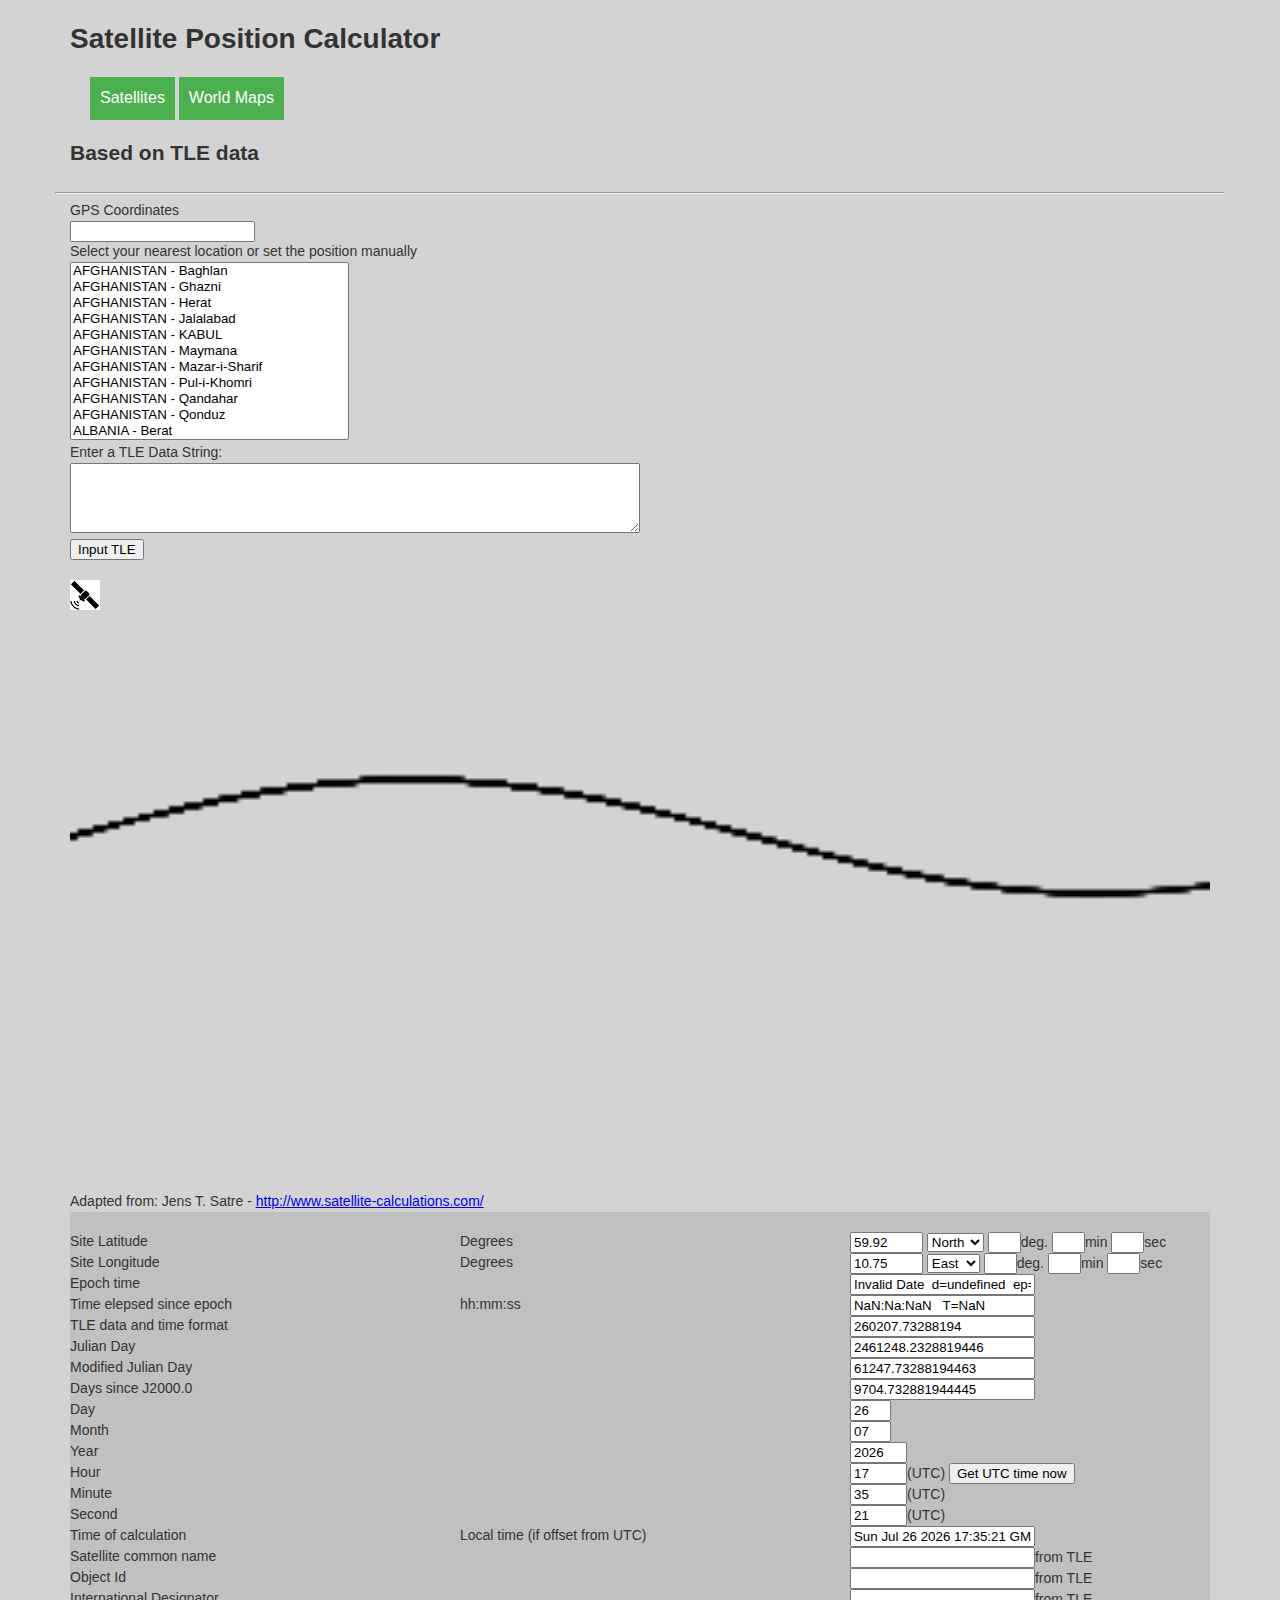
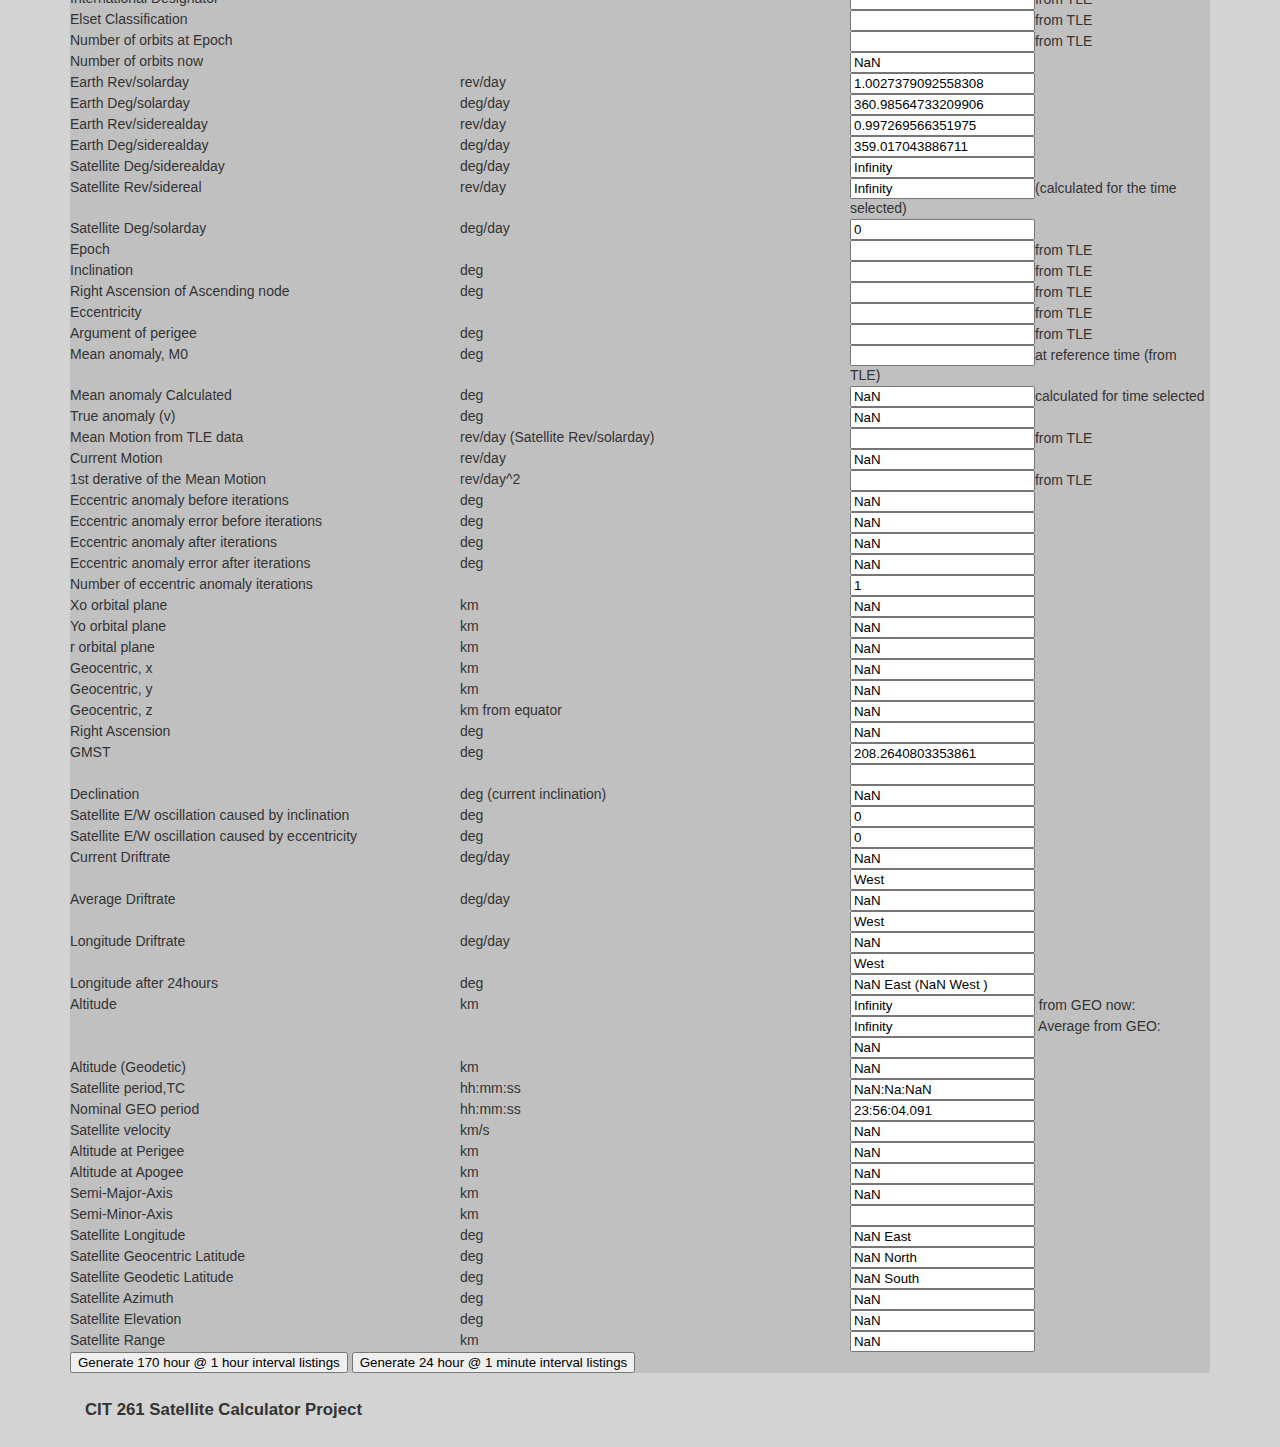
==== index.html @ 21b8ece3 "messing with Canvas" ====
<!DOCTYPE html>
<html lang="en">

<head>
    <title>Satellite Position Calculator</title>

    <meta charset="utf-8" />
    <meta name="viewport" content="width=device-width, initial-scale=1" />
    <meta http-equiv="X-UA-Compatible" content="IE=edge" />
    <meta http-equiv="Content-Type" content="text/html; charset=UTF-8" />
    <meta http-equiv="Content-Language" content="en-us" />
    <meta name="Robots" content="Follow, Index" />
    <meta name="Distribution" content="Worldwide" />
    <meta name="Rating" content="General" />

    <meta name="DESCRIPTION" content="Awesome Animated Calculator - Orbital path calculator." />
    <meta name="KEYWORDS" content="CIT 261, BYU-Idaho, Satellite Calculator" />
    <meta name="School" content="BYU-Idaho" />

    <link rel="stylesheet" href="styles.css" />

    <script src="Scripts/globalObjects.js"></script>
    <script src="Scripts/readTleData.js"></script>
    <script src="Scripts/loadTleData.js"></script>
    <script src="Scripts/pageData.js"></script>
    <script src="Scripts/swapImage.js"></script>
    <script src="Scripts/tleCalculator.js"></script>
    <script src="Scripts/latLongLoc.js"></script>
</head>

<body onload="initPageData(); line();">
    <header class="container">
        <h1>Satellite Position Calculator</h1>
        <nav>
            <div class="dropdown">
                <div ontouch="showSatLinks()" onmouseover="showSatLinks()" class="dropbtn">Satellites</div>
                <div id="satSelector" class="dropdown-content">
                </div>
            </div>
            <div class="dropdown">
                <div ontouch="showMapLinks()" onmouseover="showMapLinks()" class="dropbtn">World Maps</div>
                <div id="mapSelector" class="dropdown-content">
                    <a href="javascript:swapImage('Images/WorldMap01.png', 'imageToSwap')">World Map</a>
                    <a href="javascript:swapImage('Images/WorldMap04.jpg', 'imageToSwap')">World Cities</a>
                    <a href="javascript:swapImage('Images/WorldMap05.jpg', 'imageToSwap')">World Map 2</a>
                    <a href="javascript:swapImage('Images/WorldMap06.jpg', 'imageToSwap')">World Map 3</a>
                    <a href="javascript:swapImage('Images/WorldMap03.jpg', 'imageToSwap')">Time Zones</a>
                    <a href="javascript:swapImage('Images/WorldMap02.jpg', 'imageToSwap')">Elements</a>
                    <a href="javascript:swapImage('Images/MiddleEarth01.jpg', 'imageToSwap')">Middle Earth 1</a>
                    <a href="javascript:swapImage('Images/MiddleEarth02.jpg', 'imageToSwap')">Middle Earth 2</a>
                </div>
            </div>
        </nav>
    </header>
    <section>
        <div class="container body-content">
            <div class="row">
                <div class="col-md-12">
                    <h2>Based on TLE data</h2>
                </div>
                <div class="row">
                    <div class="col-md-12">
                        <hr />
                    </div>
                </div>
                <script>
                    function doButtonActions() {

                        readTleData(document.getElementById('TleDataId').value);
                        getTLEfromTextAerea();
                        onchange_satellite_rev_siderealday();

                        ReadPosition();
                        CalculateCoordinate();
                        SetCookie();
                        ManualTimeUpdate();
                        line();

                        var locData = document.getElementById('locationLatLong').value;
                        localStorage.setItem('latlong', locData);
                    }

                    function UpdateInputField() {
                        document.getElementById('locationLatLong').value = document.getElementById('selectPosition').value;
                    }
                </script>
                <div class="col-md-12">
                    <label>GPS Coordinates</label></br>
                    <input id="locationLatLong" type="text" value="" />
                </div>
                <div class="col-md-12">
                    <label title="Select your nearest location or set the position manually">Select your nearest location or set the position manually</label></br>
                    <select id="selectPosition" name="selectPosition" size="11" onchange="UpdateInputField();">
                        <script language="javascript">
                            document.write(sites);
                        </script>
                    </select>
                </div>
                <div class="col-md-12">
                    <label>Enter a TLE Data String: </label><br/>
                    <textarea cols="4" class="textarea" id="TleDataId" type="text" value="" style="width: 200px;"></textarea><br />
                    <button onclick="doButtonActions();">Input TLE</button>
                    <br/><br />
                </div>
                <div id="map" class="col-md-12">
<!--                    <img id="imageToSwap" src="Images/WorldMap01.png">-->
                    <img id="redbox" src="Images/satallite.png">
                    <canvas id="imageToSwap"></canvas>
                </div>
                <div class="col-md-12">
                    Adapted from: Jens T. Satre - <a href="http://www.satellite-calculations.com/" target="_blank">http://www.satellite-calculations.com/</a>
                    </br>
                </div>
                <div class="col-md-12">
                    <form method="post" name="Tracker" style="min-width: 680px; background-color: #C0C0C0;">
                        <div class="row">
                            <div class="col-md-4">
                                &nbsp;
                            </div>
                            <div class="col-md-4">
                                &nbsp;
                            </div>
                            <div class="col-md-4">
                                &nbsp;
                            </div>
                        </div>
                        <!-- Jens T. Satre - http://www.satellite-calculations.com/ -->
                        <div class="row">
                            <div class="col-md-4">
                                Site Latitude
                            </div>
                            <div class="col-md-4">
                                Degrees
                            </div>
                            <div class="col-md-4">
                                <input type="text" size="6" name="LatitudeDegrees" value="59.92" onchange="SetCookie();CalculateCoordinate();ManualTimeUpdate()">
                                <select name="LatitudeDirection" size="1" onchange="SetCookie();CalculateCoordinate();ManualTimeUpdate()">
                                    <option selected value="North">North</option>
                                    <option value="South">South</option>
                                </select>
                                <input type="text" size="1" name="LatDegrees" onchange="CalculateLat();SetCookie();CalculateCoordinate();ManualTimeUpdate()">deg.
                                <input type="text" size="1" name="LatMinutes" onchange="CalculateLat();SetCookie();CalculateCoordinate();ManualTimeUpdate()">min
                                <input type="text" size="1" name="LatSeconds" onchange="CalculateLat();SetCookie();CalculateCoordinate();ManualTimeUpdate()">sec
                            </div>
                        </div>
                        <div class="row">
                            <div class="col-md-4">
                                Site Longitude
                            </div>
                            <div class="col-md-4">
                                Degrees
                            </div>
                            <div class="col-md-4">
                                <input type="text" size="6" name="LongitudeDegrees" value="10.75" onchange="SetCookie();CalculateCoordinate();ManualTimeUpdate()">
                                <select name="LongitudeDirection" size="1" onchange="SetCookie();CalculateCoordinate();ManualTimeUpdate()">
                                            <option selected value="East">East</option>
                                            <option value="West">West</option>
                                        </select>
                                <input type="text" size="1" name="LonDegrees" onchange="CalculateLon();SetCookie();CalculateCoordinate();ManualTimeUpdate()">deg.
                                <input type="text" size="1" name="LonMinutes" onchange="CalculateLon();SetCookie();CalculateCoordinate();ManualTimeUpdate()">min
                                <input type="text" size="1" name="LonSeconds" onchange="CalculateLon();SetCookie();CalculateCoordinate();ManualTimeUpdate()">sec
                            </div>
                        </div>
                        <div class="row">
                            <div class="col-md-4">
                                Epoch time
                            </div>
                            <div class="col-md-4">
                            </div>
                            <div class="col-md-4">
                                <input type="text" name="DateEpoch" value="">
                            </div>
                        </div>
                        <div class="row">
                            <div class="col-md-4">
                                Time elepsed since epoch
                            </div>
                            <div class="col-md-4">
                                hh:mm:ss
                            </div>
                            <div class="col-md-4">
                                <input type="text" name="TimeElepsedSinceEpoch" value="">
                            </div>
                        </div>
                        <div class="row">
                            <div class="col-md-4">
                                TLE data and time format
                            </div>
                            <div class="col-md-4">
                            </div>
                            <div class="col-md-4">
                                <input type="text" name="TimeEpochFormat">
                            </div>
                        </div>
                        <div class="row">
                            <div class="col-md-4">
                                Julian Day
                            </div>
                            <div class="col-md-4">
                            </div>
                            <div class="col-md-4">
                                <input type="text" name="JulianDay">
                            </div>
                        </div>
                        <div class="row">
                            <div class="col-md-4">
                                Modified Julian Day
                            </div>
                            <div class="col-md-4">
                            </div>
                            <div class="col-md-4">
                                <input type="text" name="ModifiedJulianDay">
                            </div>
                        </div>
                        <div class="row">
                            <div class="col-md-4">
                                Days since J2000.0
                            </div>
                            <div class="col-md-4">
                            </div>
                            <div class="col-md-4">
                                <input type="text" name="dJ2000">
                            </div>
                        </div>
                        <div class="row">
                            <div class="col-md-4">
                                Day
                            </div>
                            <div class="col-md-4">
                            </div>
                            <div class="col-md-4">
                                <input type="text" size="2" name="DayNow" value="1" onchange="ManualTimeUpdate()">
                            </div>
                        </div>
                        <div class="row">
                            <div class="col-md-4">
                                Month
                            </div>
                            <div class="col-md-4">
                            </div>
                            <div class="col-md-4">
                                <input type="text" size="2" name="MonthNow" value="10" onchange="ManualTimeUpdate()">
                            </div>
                        </div>
                        <div class="row">
                            <div class="col-md-4">
                                Year
                            </div>
                            <div class="col-md-4">
                            </div>
                            <div class="col-md-4">
                                <input type="text" size="4" name="YearNow" onchange="ManualTimeUpdate()">
                            </div>
                        </div>
                        <div class="row">
                            <div class="col-md-4">
                                Hour
                            </div>
                            <div class="col-md-4">
                            </div>
                            <div class="col-md-4">
                                <input type="text" size="4" name="HourNow" value="00" onchange="ManualTimeUpdate()">(UTC)
                                <input onclick="onchange_satellite_rev_siderealday();TimeUpdateNow()" type=button value="Get UTC time now" name=button3>
                            </div>
                        </div>
                        <div class="row">
                            <div class="col-md-4">
                                Minute
                            </div>
                            <div class="col-md-4">
                            </div>
                            <div class="col-md-4">
                                <input type="text" size="4" name="MinuteNow" value="" onchange="ManualTimeUpdate()">(UTC)
                            </div>
                        </div>
                        <div class="row">
                            <div class="col-md-4">
                                Second
                            </div>
                            <div class="col-md-4">
                            </div>
                            <div class="col-md-4">
                                <input type="text" size="4" name="SecondNow" value="" onchange="ManualTimeUpdate()">(UTC)
                            </div>
                        </div>
                        <div class="row">
                            <div class="col-md-4">
                                Time of calculation
                            </div>
                            <div class="col-md-4">
                                Local time (if offset from UTC)
                            </div>
                            <div class="col-md-4">
                                <input type="text" name="TimeOfCalculation" value="">
                            </div>
                        </div>
                        <div class="row">
                            <div class="col-md-4">
                                Satellite common name
                            </div>
                            <div class="col-md-4">
                            </div>
                            <div class="col-md-4">
                                <input type="text" name="CommonName" value="">from TLE
                            </div>
                        </div>
                        <div class="row">
                            <div class="col-md-4">
                                Object Id
                            </div>
                            <div class="col-md-4">
                            </div>
                            <div class="col-md-4">
                                <input type="text" name="ObjectID" value="">from TLE
                            </div>
                        </div>
                        <div class="row">
                            <div class="col-md-4">
                                International Designator
                            </div>
                            <div class="col-md-4">
                            </div>
                            <div class="col-md-4">
                                <input type="text" name="InternationalDesignator" value="">from TLE
                            </div>
                        </div>
                        <div class="row">
                            <div class="col-md-4">
                                Elset Classification
                            </div>
                            <div class="col-md-4">
                            </div>
                            <div class="col-md-4">
                                <input type="text" name="ElsetClassification" value="">from TLE
                            </div>
                        </div>
                        <div class="row">
                            <div class="col-md-4">
                                Number of orbits at Epoch
                            </div>
                            <div class="col-md-4">
                            </div>
                            <div class="col-md-4">
                                <input type="text" name="NumberOfOrbitsAtEpoch" value="">from TLE
                            </div>
                        </div>
                        <div class="row">
                            <div class="col-md-4">
                                Number of orbits now
                            </div>
                            <div class="col-md-4">
                            </div>
                            <div class="col-md-4">
                                <input type="text" name="NumberOfOrbitsNow" value="">
                            </div>
                        </div>
                        <div class="row">
                            <div class="col-md-4">
                                Earth Rev/solarday
                            </div>
                            <div class="col-md-4">
                                rev/day
                            </div>
                            <div class="col-md-4">
                                <input type="text" name="Earth_rev_solar_day" value="">
                            </div>
                        </div>
                        <div class="row">
                            <div class="col-md-4">
                                Earth Deg/solarday
                            </div>
                            <div class="col-md-4">
                                deg/day
                            </div>
                            <div class="col-md-4">
                                <input type="text" name="Earth_deg_solar_day" value="">
                            </div>
                        </div>

                        <div class="row">
                            <div class="col-md-4">
                                Earth Rev/siderealday
                            </div>
                            <div class="col-md-4">
                                rev/day
                            </div>
                            <div class="col-md-4">
                                <input type="text" name="Earth_rev_sidereal_day" value="">
                            </div>
                        </div>
                        <div class="row">
                            <div class="col-md-4">
                                Earth Deg/siderealday
                            </div>
                            <div class="col-md-4">
                                deg/day
                            </div>
                            <div class="col-md-4">
                                <input type="text" name="Earth_deg_sidereal_day" value="">
                            </div>
                        </div>
                        <div class="row">
                            <div class="col-md-4">
                                Satellite Deg/siderealday
                            </div>
                            <div class="col-md-4">
                                deg/day
                            </div>
                            <div class="col-md-4">
                                <input type="text" name="Satellite_deg_sidereal_day" value="">
                            </div>
                        </div>
                        <div class="row">
                            <div class="col-md-4">
                                Satellite Rev/sidereal
                            </div>
                            <div class="col-md-4">
                                rev/day
                            </div>
                            <div class="col-md-4">
                                <input type="text" name="Satellite_rev_solar_day" onchange="onchange_satellite_rev_solarday();calculatedriftrate()" value="">(calculated for the time selected)
                            </div>
                        </div>
                        <div class="row">
                            <div class="col-md-4">
                                Satellite Deg/solarday
                            </div>
                            <div class="col-md-4">
                                deg/day
                            </div>
                            <div class="col-md-4">
                                <input type="text" name="Satellite_deg_solar_day" value="">
                            </div>
                        </div>
                        <div class="row">
                            <div class="col-md-4">
                                Epoch
                            </div>
                            <div class="col-md-4">
                            </div>
                            <div class="col-md-4">
                                <input type="text" name="Epoch">from TLE
                            </div>
                        </div>
                        <div class="row">
                            <div class="col-md-4">
                                Inclination
                            </div>
                            <div class="col-md-4">
                                deg
                            </div>
                            <div class="col-md-4">
                                <input type="text" name="Inclination">from TLE
                            </div>
                        </div>
                        <div class="row">
                            <div class="col-md-4">
                                Right Ascension of Ascending node
                            </div>
                            <div class="col-md-4">
                                deg
                            </div>
                            <div class="col-md-4">
                                <input type="text" name="RA_AN">from TLE
                            </div>
                        </div>
                        <div class="row">
                            <div class="col-md-4">
                                Eccentricity
                            </div>
                            <div class="col-md-4">
                            </div>
                            <div class="col-md-4">
                                <input type="text" name="Eccentricity">from TLE
                            </div>
                        </div>
                        <div class="row">
                            <div class="col-md-4">
                                Argument of perigee
                            </div>
                            <div class="col-md-4">
                                deg
                            </div>
                            <div class="col-md-4">
                                <input type="text" name="Argument_of_perigee">from TLE
                            </div>
                        </div>
                        <div class="row">
                            <div class="col-md-4">
                                Mean anomaly, M0
                            </div>
                            <div class="col-md-4">
                                deg
                            </div>
                            <div class="col-md-4">
                                <input type="text" name="Meananomaly">at reference time (from TLE)
                            </div>
                        </div>
                        <div class="row">
                            <div class="col-md-4">
                                Mean anomaly Calculated
                            </div>
                            <div class="col-md-4">
                                deg
                            </div>
                            <div class="col-md-4">
                                <input type="text" name="MeananomalyCalculated" value="">calculated for time selected
                            </div>
                        </div>
                        <div class="row">
                            <div class="col-md-4">
                                True anomaly (v)
                            </div>
                            <div class="col-md-4">
                                deg
                            </div>
                            <div class="col-md-4">
                                <input type="text" name="Trueanomaly">
                            </div>
                        </div>
                        <div class="row">
                            <div class="col-md-4">
                                Mean Motion from TLE data
                            </div>
                            <div class="col-md-4">
                                rev/day (Satellite Rev/solarday)
                            </div>
                            <div class="col-md-4">
                                <input type="text" name="Satellite_rev_sidereal_day">from TLE
                            </div>
                        </div>
                        <div class="row">
                            <div class="col-md-4">
                                Current Motion
                            </div>
                            <div class="col-md-4">
                                rev/day
                            </div>
                            <div class="col-md-4">
                                <input type="text" name="Current_Motion" onchange="onchange_satellite_rev_solarday();calculatedriftrate()" value="">
                            </div>
                        </div>
                        <div class="row">
                            <div class="col-md-4">
                                1st derative of the Mean Motion
                            </div>
                            <div class="col-md-4">
                                rev/day^2
                            </div>
                            <div class="col-md-4">
                                <input type="text" name="first_derative_mean_motion">from TLE
                            </div>
                        </div>
                        <div class="row">
                            <div class="col-md-4">
                                Eccentric anomaly before iterations
                            </div>
                            <div class="col-md-4">
                                deg
                            </div>
                            <div class="col-md-4">
                                <input type="text" name="EccentricanomalyBeforeIterations" value="">
                            </div>
                        </div>
                        <div class="row">
                            <div class="col-md-4">
                                Eccentric anomaly error before iterations
                            </div>
                            <div class="col-md-4">
                                deg
                            </div>
                            <div class="col-md-4">
                                <input type="text" name="EccentricanomalyErrorBeforeIterations" value="">
                            </div>
                        </div>
                        <div class="row">
                            <div class="col-md-4">
                                Eccentric anomaly after iterations
                            </div>
                            <div class="col-md-4">
                                deg
                            </div>
                            <div class="col-md-4">
                                <input type="text" name="EccentricanomalyAfterIterations" value="">
                            </div>
                        </div>
                        <div class="row">
                            <div class="col-md-4">
                                Eccentric anomaly error after iterations
                            </div>
                            <div class="col-md-4">
                                deg
                            </div>
                            <div class="col-md-4">
                                <input type="text" name="EccentricanomalyErrorAfterIterations" value="">
                            </div>
                        </div>
                        <div class="row">
                            <div class="col-md-4">
                                Number of eccentric anomaly iterations
                            </div>
                            <div class="col-md-4">
                            </div>
                            <div class="col-md-4">
                                <input type="text" name="Iterations" value="">
                            </div>
                        </div>
                        <div class="row">
                            <div class="col-md-4">
                                Xo orbital plane
                            </div>
                            <div class="col-md-4">
                                km
                            </div>
                            <div class="col-md-4">
                                <input type="text" name="X_orbit_plane" value="">
                            </div>
                        </div>
                        <div class="row">
                            <div class="col-md-4">
                                Yo orbital plane
                            </div>
                            <div class="col-md-4">
                                km
                            </div>
                            <div class="col-md-4">
                                <input type="text" name="Y_orbit_plane" value="">
                            </div>
                        </div>
                        <div class="row">
                            <div class="col-md-4">
                                r orbital plane
                            </div>
                            <div class="col-md-4">
                                km
                            </div>
                            <div class="col-md-4">
                                <input type="text" name="r_orbit_plane" value="">
                            </div>
                        </div>
                        <div class="row">
                            <div class="col-md-4">
                                Geocentric, x
                            </div>
                            <div class="col-md-4">
                                km
                            </div>
                            <div class="col-md-4">
                                <input type="text" name="x_geocentric" value="">
                            </div>
                        </div>
                        <div class="row">
                            <div class="col-md-4">
                                Geocentric, y
                            </div>
                            <div class="col-md-4">
                                km
                            </div>
                            <div class="col-md-4">
                                <input type="text" name="y_geocentric" value="">
                            </div>
                        </div>
                        <div class="row">
                            <div class="col-md-4">
                                Geocentric, z
                            </div>
                            <div class="col-md-4">
                                km from equator
                            </div>
                            <div class="col-md-4">
                                <input type="text" name="z_geocentric" value="">
                            </div>
                        </div>
                        <div class="row">
                            <div class="col-md-4">
                                Right Ascension
                            </div>
                            <div class="col-md-4">
                                deg
                            </div>
                            <div class="col-md-4">
                                <input type="text" name="RA" value="">
                            </div>
                        </div>
                        <div class="row">
                            <div class="col-md-4">
                                GMST
                            </div>
                            <div class="col-md-4">
                                deg
                            </div>
                            <div class="col-md-4">
                                <input type="text" name="GMST" value=""><input type="text" name="GMST2" value="">
                            </div>
                        </div>
                        <div class="row">
                            <div class="col-md-4">
                                Declination
                            </div>
                            <div class="col-md-4">
                                deg (current inclination)
                            </div>
                            <div class="col-md-4">
                                <input type="text" name="declination" value="">
                            </div>
                        </div>
                        <div class="row">
                            <div class="col-md-4">
                                Satellite E/W oscillation caused by inclination
                            </div>
                            <div class="col-md-4">
                                deg
                            </div>
                            <div class="col-md-4">
                                <input type="text" name="EW_oscillation_caused_by_inclination" value="">
                            </div>
                        </div>
                        <div class="row">
                            <div class="col-md-4">
                                Satellite E/W oscillation caused by eccentricity
                            </div>
                            <div class="col-md-4">
                                deg
                            </div>
                            <div class="col-md-4">
                                <input type="text" name="EW_oscillation_caused_by_eccentricity" value="">
                            </div>
                        </div>
                        <div class="row">
                            <div class="col-md-4">
                                Current Driftrate
                            </div>
                            <div class="col-md-4">
                                deg/day
                            </div>
                            <div class="col-md-4">
                                <input type="text" name="Driftrate" value="">
                                <input type="text" name="Direction" value="">
                            </div>
                        </div>
                        <div class="row">
                            <div class="col-md-4">
                                Average Driftrate
                            </div>
                            <div class="col-md-4">
                                deg/day
                            </div>
                            <div class="col-md-4">
                                <input type="text" name="AverageDriftrate" value="">
                                <input type="text" name="AverageDriftrateDirection" value="">
                            </div>
                        </div>
                        <div class="row">
                            <div class="col-md-4">
                                Longitude Driftrate
                            </div>
                            <div class="col-md-4">
                                deg/day
                            </div>
                            <div class="col-md-4">
                                <input type="text" name="LongitudeDriftrate" value="">
                                <input type="text" name="LongitudeDriftrateDirection" value="">
                            </div>
                        </div>
                        <div class="row">
                            <div class="col-md-4">
                                Longitude after 24hours
                            </div>
                            <div class="col-md-4">
                                deg
                            </div>
                            <div class="col-md-4">
                                <input type="text" name="LongitudeAfter24Hours" value="">
                            </div>
                        </div>
                        <div class="row">
                            <div class="col-md-4">
                                Altitude
                            </div>
                            <div class="col-md-4">
                                km
                            </div>
                            <div class="col-md-4">
                                <input type="text" name="Altitude" value=""> from GEO now:
                                <input type="text" name="GeoAltitude" value=""> Average from GEO:
                                <input type="text" name="AvrGeoAltitude" value="">
                            </div>
                        </div>
                        <div class="row">
                            <div class="col-md-4">
                                Altitude (Geodetic)
                            </div>
                            <div class="col-md-4">
                                km
                            </div>
                            <div class="col-md-4">
                                <input type="text" name="GeoDeticAltitude" value="">
                            </div>
                        </div>
                        <div class="row">
                            <div class="col-md-4">
                                Satellite period,TC
                            </div>
                            <div class="col-md-4">
                                hh:mm:ss
                            </div>
                            <div class="col-md-4">
                                <input type="text" name="TC" value="">
                            </div>
                        </div>
                        <div class="row">
                            <div class="col-md-4">
                                Nominal GEO period
                            </div>
                            <div class="col-md-4">
                                hh:mm:ss
                            </div>
                            <div class="col-md-4">
                                <input type="text" name="GeoTC" value="">
                            </div>
                        </div>
                        <div class="row">
                            <div class="col-md-4">
                                Satellite velocity
                            </div>
                            <div class="col-md-4">
                                km/s
                            </div>
                            <div class="col-md-4">
                                <input type="text" name="Velocity" value="">
                            </div>
                        </div>
                        <div class="row">
                            <div class="col-md-4">
                                Altitude at Perigee
                            </div>
                            <div class="col-md-4">
                                km
                            </div>
                            <div class="col-md-4">
                                <input type="text" name="Perigee" value="">
                            </div>
                        </div>
                        <div class="row">
                            <div class="col-md-4">
                                Altitude at Apogee
                            </div>
                            <div class="col-md-4">
                                km
                            </div>
                            <div class="col-md-4">
                                <input type="text" name="Apogee" value="">
                            </div>
                        </div>
                        <div class="row">
                            <div class="col-md-4">
                                Semi-Major-Axis
                            </div>
                            <div class="col-md-4">
                                km
                            </div>
                            <div class="col-md-4">
                                <input type="text" name="Semimajoraxis" value="">
                            </div>
                        </div>
                        <div class="row">
                            <div class="col-md-4">
                                Semi-Minor-Axis
                            </div>
                            <div class="col-md-4">
                                km
                            </div>
                            <div class="col-md-4">
                                <input type="text" name="Semiminoraxis" value="">
                            </div>
                        </div>
                        <div class="row">
                            <div class="col-md-4">
                                Satellite Longitude
                            </div>
                            <div class="col-md-4">
                                deg
                            </div>
                            <div class="col-md-4">
                                <input type="text" name="SatelliteLongitude" value="">
                            </div>
                        </div>
                        <div class="row">
                            <div class="col-md-4">
                                Satellite Geocentric Latitude
                            </div>
                            <div class="col-md-4">
                                deg
                            </div>
                            <div class="col-md-4">
                                <input type="text" name="SatelliteGeocentricLatitude" value="">
                            </div>
                        </div>
                        <div class="row">
                            <div class="col-md-4">
                                Satellite Geodetic Latitude
                            </div>
                            <div class="col-md-4">
                                deg
                            </div>
                            <div class="col-md-4">
                                <input type="text" name="SatelliteGeodeticLatitude" value="">
                            </div>
                        </div>
                        <div class="row">
                            <div class="col-md-4">
                                Satellite Azimuth
                            </div>
                            <div class="col-md-4">
                                deg
                            </div>
                            <div class="col-md-4">
                                <input type="text" name="SatelliteAzimuth" value="">
                            </div>
                        </div>
                        <div class="row">
                            <div class="col-md-4">
                                Satellite Elevation
                            </div>
                            <div class="col-md-4">
                                deg
                            </div>
                            <div class="col-md-4">
                                <input type="text" name="SatelliteElevation" value="">
                            </div>
                        </div>
                        <div class="row">
                            <div class="col-md-4">
                                Satellite Range
                            </div>
                            <div class="col-md-4">
                                km
                            </div>
                            <div class="col-md-4">
                                <input type="text" name="SatelliteRange" value="">
                            </div>
                        </div>
                        <input onclick="generate_listings()" type=button value="Generate 170 hour @ 1 hour interval listings" name=button2>
                        <input onclick="generate_24hour_listings()" type=button value="Generate 24 hour @ 1 minute interval listings" name=button4>
                    </form>
                    <!-- Jens T. Satre - http://www.satellite-calculations.com/ -->
                </div>
            </div>
        </div>
        </div>
    </section>
    <footer class="container">
        <div id="Footer" class="col-md-12 footer">
            CIT 261 Satellite Calculator Project
        </div>
    </footer>

    <script>
        if (navigator.geolocation) {
            navigator.geolocation.getCurrentPosition(accept, decline);
        }

        function accept(position) {
            // Put the latitude and longitude into a string
            //var latlong = position.coords.latitude + "," + position.coords.longitude;
            var tLong = "";
            var tLat = "";

            if (position.coords.latitude >= 0) {
                tLat = position.coords.latitude + ":North";
            } else {
                tLat = (position.coords.latitude * -1) + ":South";
            }
            console.log(tLat);

            if (position.coords.longitude >= 0) {
                tLong = position.coords.longitude + ":East";
            } else {
                tLong = (position.coords.longitude * -1) + ":West";
            }
            console.log(tLong);

            //40.75:North,111.92:West,USA - Salt Lake City- UT

            var latlong = tLat + "," + tLong + ",Auto GPS";
            console.log(latlong);

            // Put string into the location form
            var location = document.getElementById("locationLatLong");
            location.value = latlong;
        }
        // If the user declined geolocation tracking
        function decline() {
            // DEBUGGING
            console.log("Rejected geolocation");
        }
    </script>
</body>

</html>
---- styles.css ----
/*
	Using Bootstrap CSS files as a reference
*/

html {
    font-size: 10px;
}


/*
@media screen and (min-width: 500px) {
   body {
      width:420px;
   }
}

@media screen and (min-width: 800px) {
   body {
      width:720px;
   }
}
*/

body {
    background-color: lightgray;
    color: #333;
    font-family: "Helvetica Neue", Helvetica, Arial, sans-serif;
    font-size: 14px;
    line-height: 1.42857;
}

header {
    margin-left: 100px;
}

nav {
    margin-left: 20px;
}

#navbar {
    list-style: none;
}

.dropbtn {
    background-color: #4CAF50;
    color: white;
    padding: 10px;
    font-size: 16px;
    border: none;
    cursor: pointer;
}

.dropbtn:hover,
.dropbtn:focus {
    background-color: #3e8e41;
}

.dropdown {
    position: relative;
    display: inline-block;
}

.dropdown-content {
    display: none;
    position: absolute;
    background-color: #f9f9f9;
    max-height: 300px;
    min-width: 160px;
    overflow: auto;
    box-shadow: 0px 8px 16px 0px rgba(0, 0, 0, 0.2);
    z-index: 1;
}

.dropdown-content a {
    color: black;
    padding: 12px 16px;
    text-decoration: none;
    display: block;
}

.dropdown a:hover {
    background-color: #f1f1f1
}

.show {
    display: block;
}

a {
    background-color: transparent;
}

a:active,
a:hover {
    outline: 0 none;
}

b,
strong {
    font-weight: 700;
}

h1 {
    font-size: 2em;
    margin: 0.67em 0;
}

img {
    border: 0 none;
    width: 100%;
    height: auto;
}

canvas {
    border: 0 none;
    width: 100%;
    height: auto;
}

hr {
    box-sizing: content-box;
    height: 0;
}

table {
    border-collapse: collapse;
    border-spacing: 0;
}

td,
th {
    padding: 0;
}

.body-content {
    padding-left: 15px;
    padding-right: 15px;
}

.container {
    margin-left: auto;
    margin-right: auto;
    padding-left: 15px;
    padding-right: 15px;
}

@media (min-width: 768px) {
    .container {
        width: 750px;
    }
}

@media (min-width: 992px) {
    .container {
        width: 970px;
    }
}

@media (min-width: 1200px) {
    .container {
        width: 1170px;
    }
}

.container-fluid {
    margin-left: auto;
    margin-right: auto;
    padding-left: 15px;
    padding-right: 15px;
}

.row {
    margin-left: -15px;
    margin-right: -15px;
}

.col-md-1,
.col-md-10,
.col-md-11,
.col-md-12,
.col-md-2,
.col-md-3,
.col-md-4,
.col-md-5,
.col-md-6,
.col-md-7,
.col-md-8,
.col-md-9 {
    min-height: 1px;
    padding-left: 15px;
    padding-right: 15px;
    position: relative;
}

@media (min-width: 992px) {
    .col-md-1,
    .col-md-10,
    .col-md-11,
    .col-md-12,
    .col-md-2,
    .col-md-3,
    .col-md-4,
    .col-md-5,
    .col-md-6,
    .col-md-7,
    .col-md-8,
    .col-md-9 {
        float: left;
    }
    .col-md-12 {
        width: 100%;
    }
    .col-md-11 {
        width: 91.6667%;
    }
    .col-md-10 {
        width: 83.3333%;
    }
    .col-md-9 {
        width: 75%;
    }
    .col-md-8 {
        width: 66.6667%;
    }
    .col-md-7 {
        width: 58.3333%;
    }
    .col-md-6 {
        width: 50%;
    }
    .col-md-5 {
        width: 41.6667%;
    }
    .col-md-4 {
        width: 33.3333%;
    }
    .col-md-3 {
        width: 25%;
    }
    .col-md-2 {
        width: 16.6667%;
    }
    .col-md-1 {
        width: 8.33333%;
    }
}

*::after,
*::before {
    box-sizing: border-box;
}

* {
    box-sizing: border-box;
}

.footer {
    font-weight: bold;
    font-size: larger;
    margin-top: 25px;
    margin-bottom: 25px;
}

.HomePageImage {
    max-height: 160px;
    max-width: 160px;
    border-radius: 15px 50px;
    margin-top: 5px;
    margin-bottom: 5px;
}

.divHeight {
    min-height: 40px;
}

.redBackgroundWhiteText {
    background-color: red;
    color: white;
    font-weight: bold;
}

#redbox {
      width: 30px;
      height: 30px;
      position: relative;
/*      margin-top: -125px;*/
      z-index:100;
      }

#imageToSwap
{
    z-index:-1;
    position:static;
}

textarea {
    overflow: auto;
    min-width: 570px;
    /* Updated to 570 to stop text wrap issues in text area for IE, Edge, and Firefox */
    min-height: 70px;
}


/* Uncomment below to turn on DIV debug */


/*
div
{
	border-style: solid;
	border-width: 1px;
	border-color: black;
}
*/
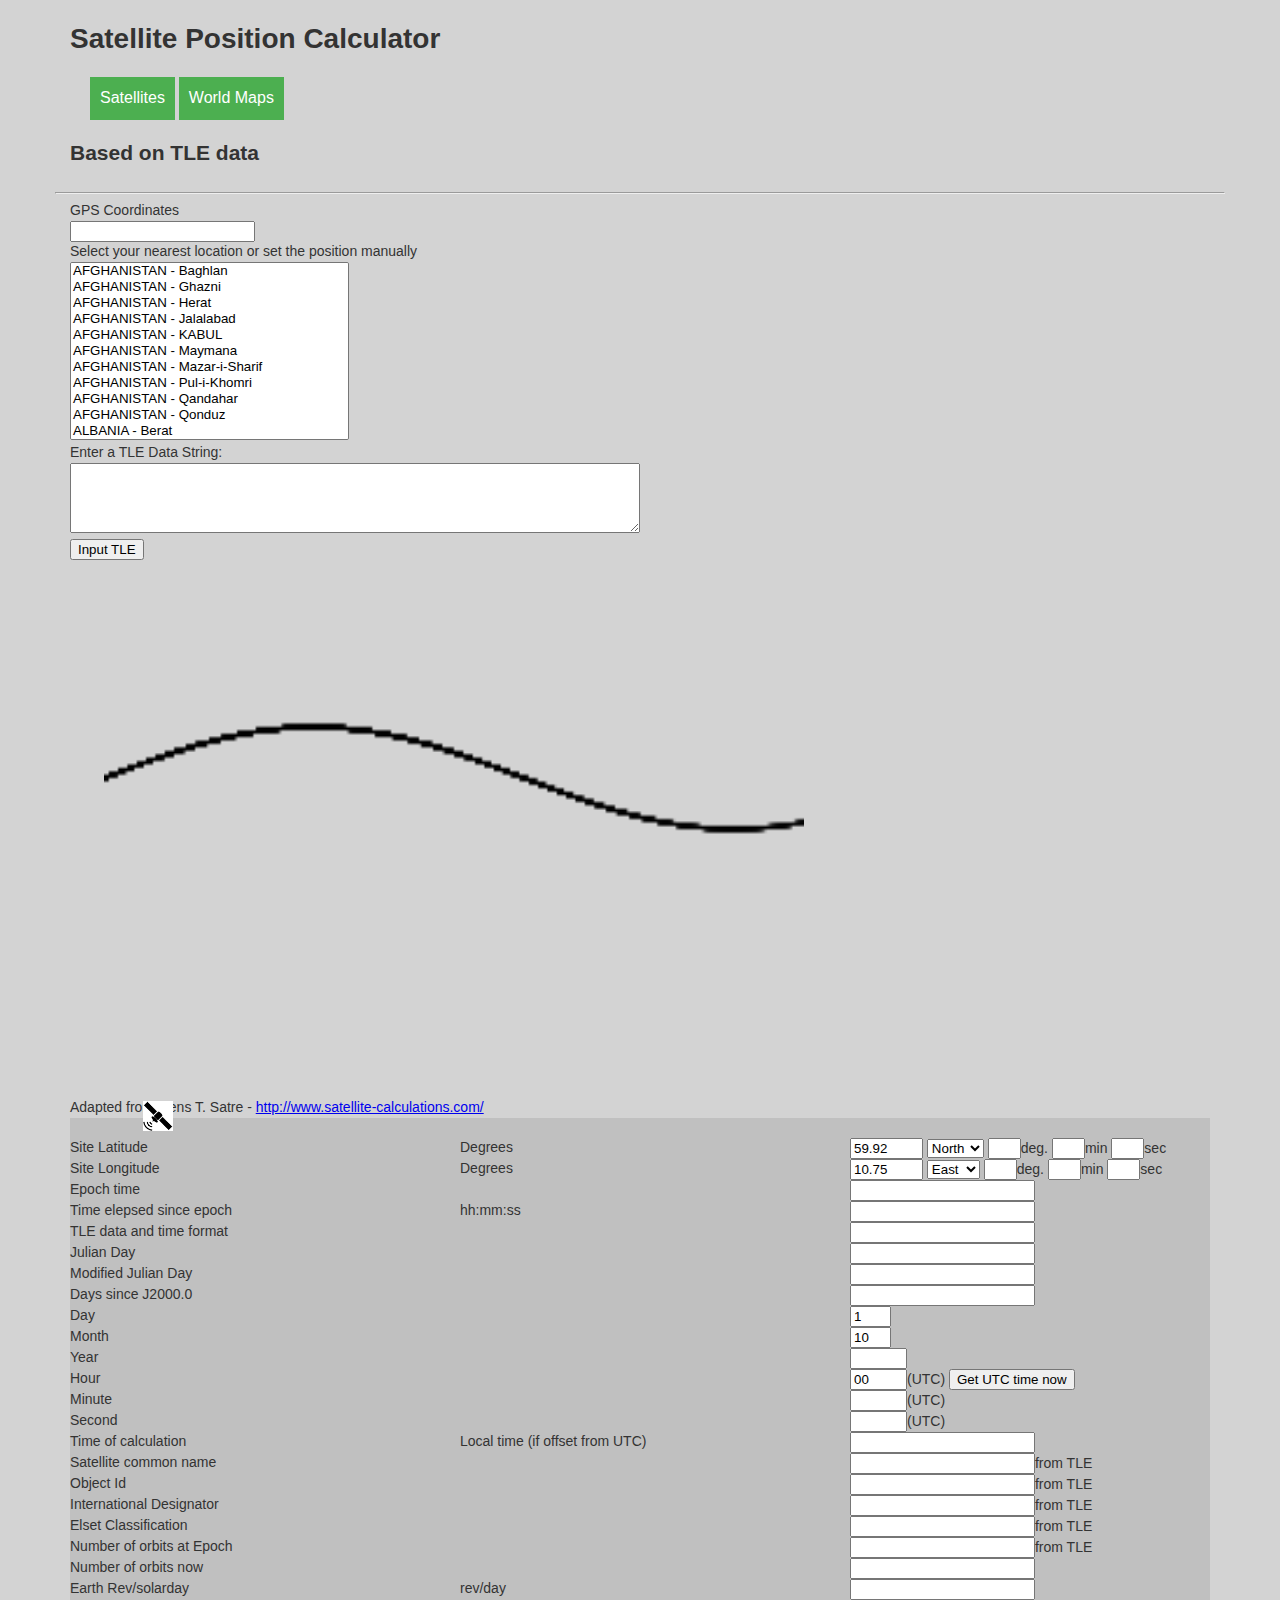
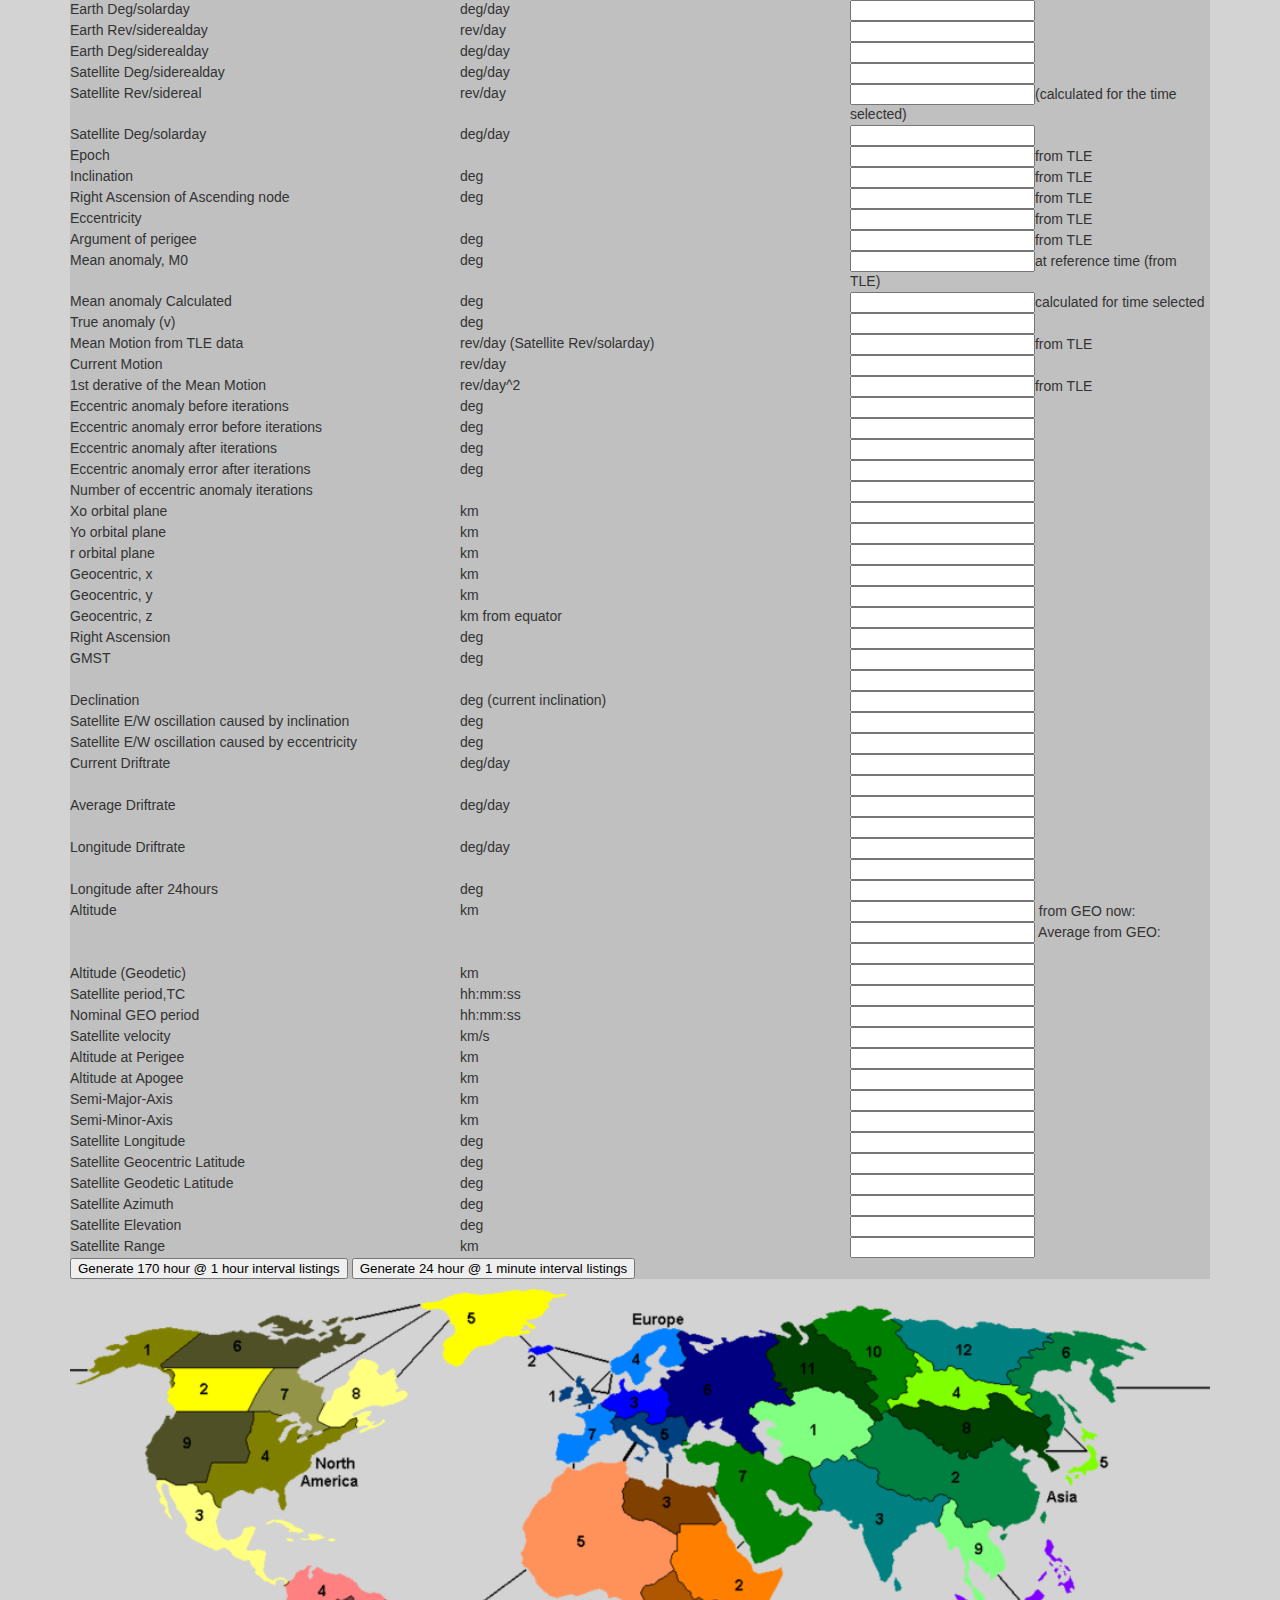
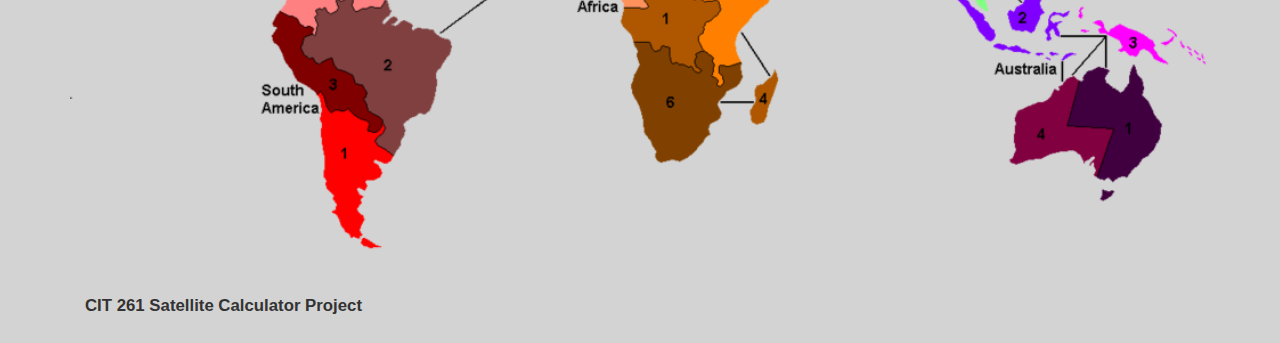
==== commit 5f622012: "Moving some of our canvas and page dom elements around the page." ====
--- a/index.html
+++ b/index.html
@@ -26,6 +26,8 @@
     <script src="Scripts/swapImage.js"></script>
     <script src="Scripts/tleCalculator.js"></script>
     <script src="Scripts/latLongLoc.js"></script>
+    <!-- This is to handle a canvase resize for responsive behavior -->
+    <script src="Scripts/jquery-3.1.1.min.js"></script>
 </head>
 
 <body onload="initPageData(); line();">
@@ -103,9 +105,21 @@
                     <br/><br />
                 </div>
                 <div id="map" class="col-md-12">
-<!--                    <img id="imageToSwap" src="Images/WorldMap01.png">-->
                     <img id="redbox" src="Images/satallite.png">
-                    <canvas id="imageToSwap"></canvas>
+                    <canvas id="altImageToSwap"></canvas>
+                    <script>
+                        //http://stackoverflow.com/questions/34772957/how-to-make-canvas-responsive
+                        function resize() {
+                            $("#altImageToSwap").outerHeight($(window).height() - $("#altImageToSwap").offset().top - Math.abs($("#altImageToSwap").outerHeight(true) - $("#altImageToSwap").outerHeight()));
+                            $("#altImageToSwap").outerWidth($(window).width() - $("#altImageToSwap").offset().top - Math.abs($("#altImageToSwap").outerWidth(true) - $("#altImageToSwap").outerWidth()));
+                        }
+                        $(document).ready(function() {
+                            resize();
+                            $(window).on("resize", function() {
+                                resize();
+                            });
+                        });
+                    </script>
                 </div>
                 <div class="col-md-12">
                     Adapted from: Jens T. Satre - <a href="http://www.satellite-calculations.com/" target="_blank">http://www.satellite-calculations.com/</a>
@@ -945,8 +959,11 @@
                     </form>
                     <!-- Jens T. Satre - http://www.satellite-calculations.com/ -->
                 </div>
+                <div class="col-md-12">
+                    <img id="imageToSwap" src="Images/WorldMap01.png">
+
+                </div>
             </div>
-        </div>
         </div>
     </section>
     <footer class="container">
--- a/styles.css
+++ b/styles.css
@@ -105,16 +105,25 @@
     margin: 0.67em 0;
 }
 
-img {
+#imageToSwap {
     border: 0 none;
     width: 100%;
     height: auto;
+    min-height: 512px;
 }
 
 canvas {
     border: 0 none;
     width: 100%;
     height: auto;
+    min-height: 512px;
+}
+
+#altImageToSwap {
+    border: 0 none;
+    width: 100%;
+    height: auto;
+    min-height: 512px;
 }
 
 hr {
@@ -280,17 +289,16 @@
 }
 
 #redbox {
-      width: 30px;
-      height: 30px;
-      position: relative;
-/*      margin-top: -125px;*/
-      z-index:100;
-      }
-
-#imageToSwap
-{
-    z-index:-1;
-    position:static;
+    width: 30px;
+    height: 30px;
+    position: relative;
+    /*      margin-top: -125px;*/
+    z-index: 100;
+}
+
+#imageToSwap {
+    z-index: -1;
+    position: static;
 }
 
 textarea {
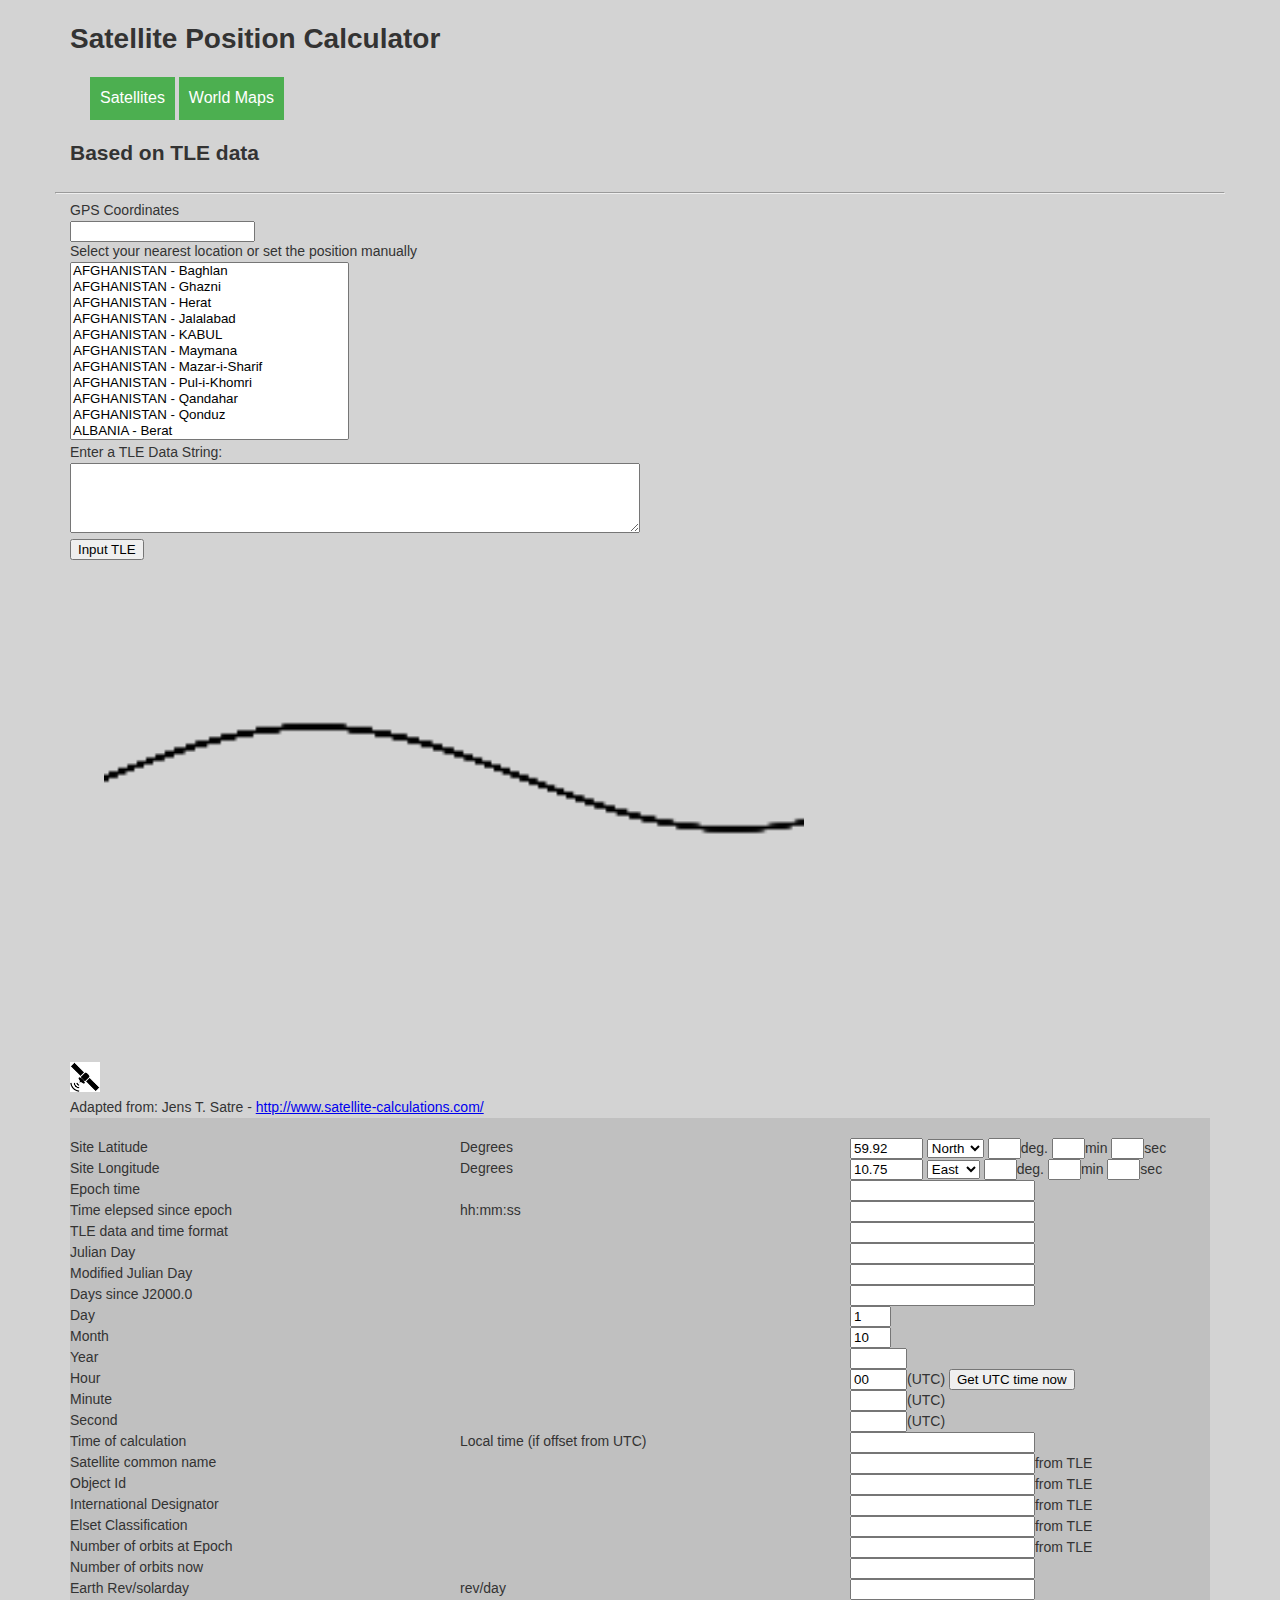
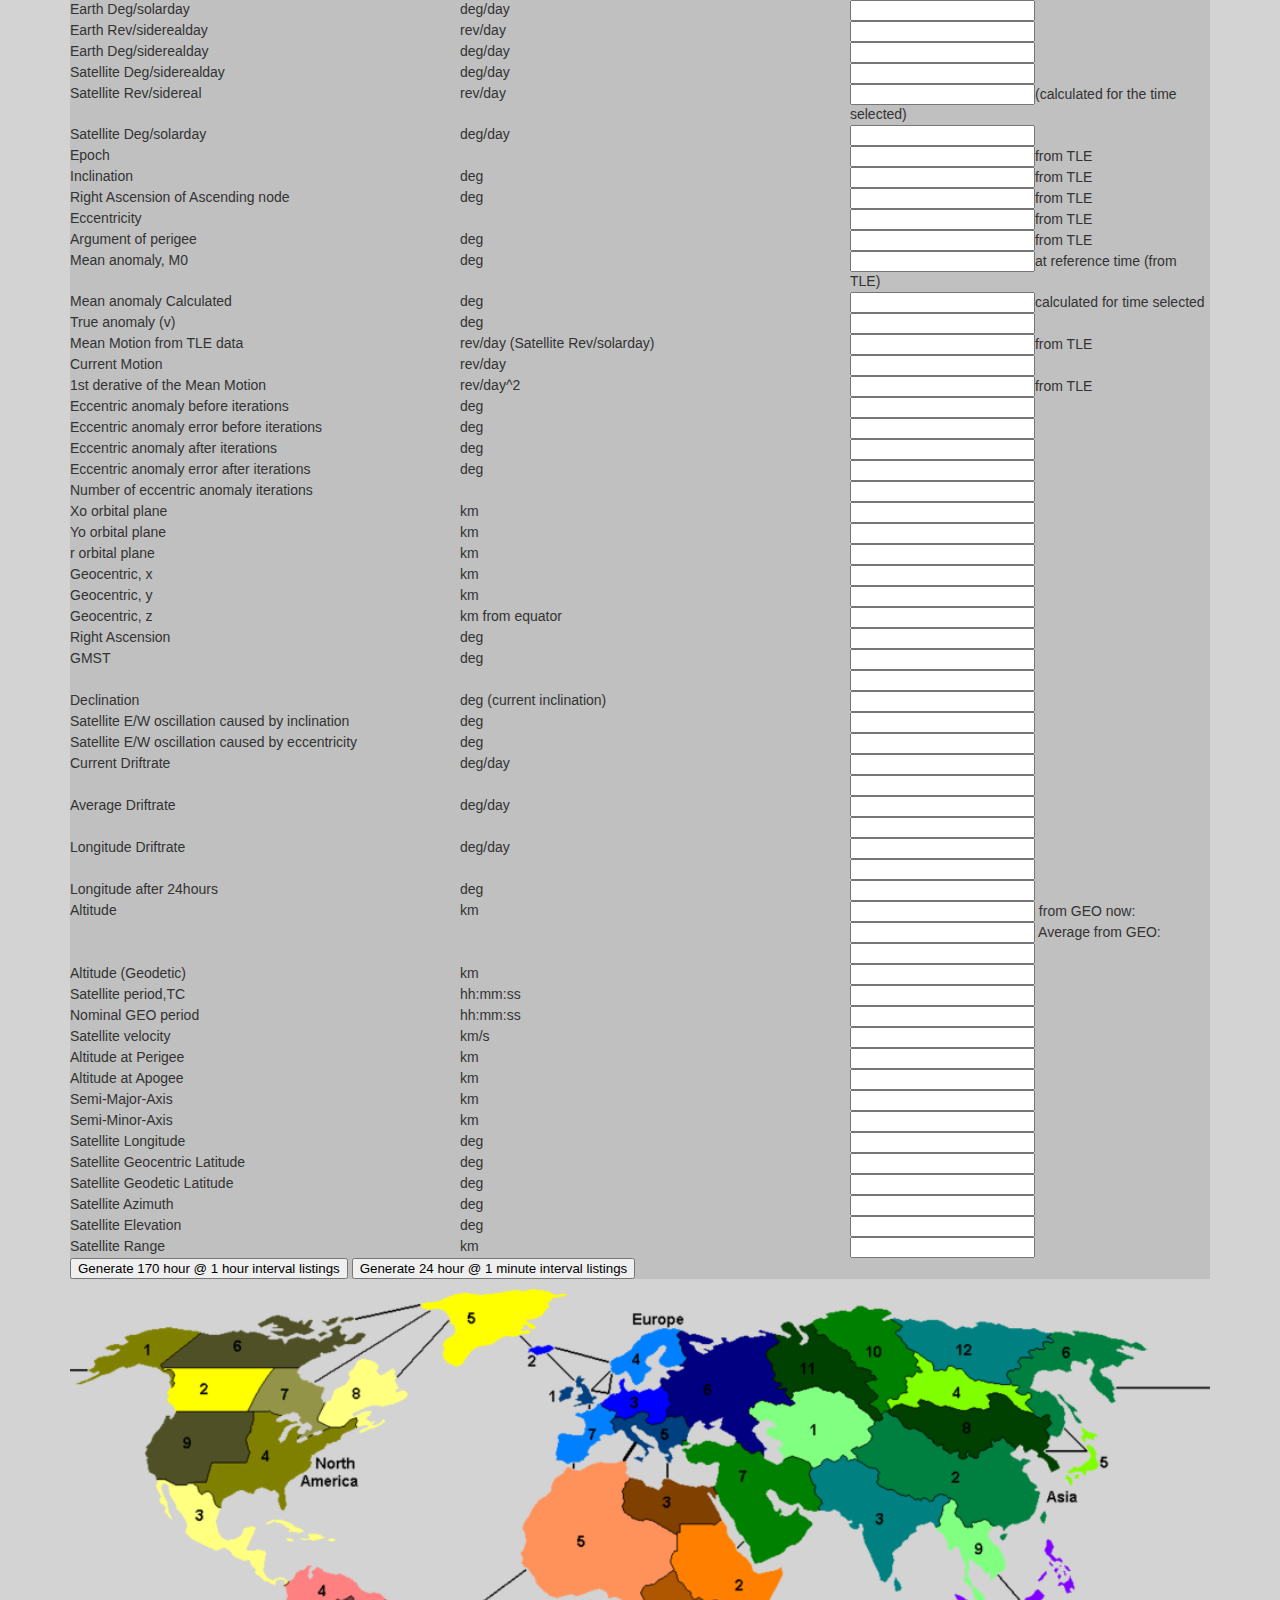
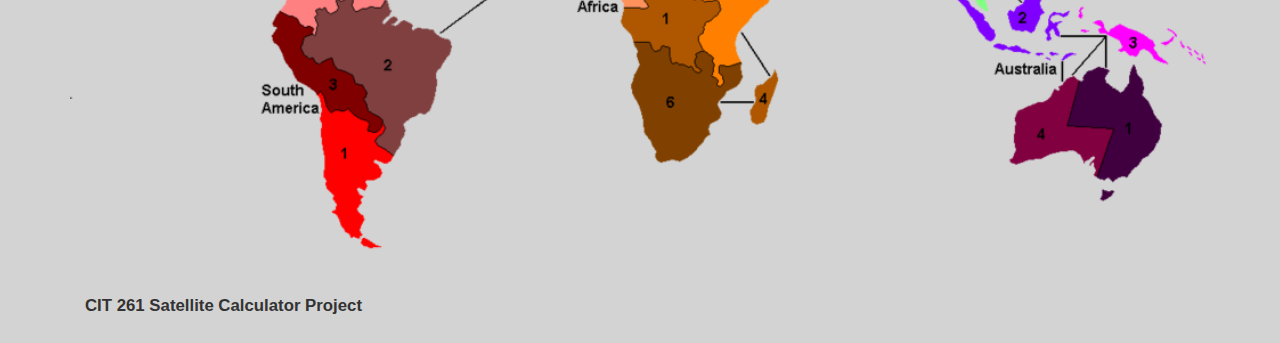
==== commit 89d30368: "I have the Satellite moving accross the image at based on calculated data from the sat calculator. I" ====
--- a/index.html
+++ b/index.html
@@ -26,6 +26,7 @@
     <script src="Scripts/swapImage.js"></script>
     <script src="Scripts/tleCalculator.js"></script>
     <script src="Scripts/latLongLoc.js"></script>
+    <script src="Scripts/mapFuncs.js"></script>
     <!-- This is to handle a canvase resize for responsive behavior -->
     <script src="Scripts/jquery-3.1.1.min.js"></script>
 </head>
@@ -84,6 +85,40 @@
 
                     function UpdateInputField() {
                         document.getElementById('locationLatLong').value = document.getElementById('selectPosition').value;
+                    }
+
+                    function UpdateSatPosition() {
+                        var maxDegree = 360;
+                        // Max Image Size
+                        var horizontalRatio = 1 / (360 / 1000);
+                        var verticalRatio = 1 / (360 / 500);
+
+                        /* Update Satellite location on page */
+                        var screenXOffset = 35; // Move the default sat icon in the width of the sat image pixels (Sat=30 distance from image 5)
+                        var screenYOffset = -512;
+
+                        var screenX = parseInt(Tracker.SatelliteLongitude.value.split(" ")[0]);
+                        var screenY = parseInt(Tracker.SatelliteGeocentricLatitude.value.split(" ")[0]);
+
+                        // console.log("Raw Longitude - " + screenX);
+                        // console.log("Raw Latitude - " + screenY);
+
+                        screenX *= horizontalRatio;
+                        screenY *= verticalRatio;
+
+                        // console.log("Raw Longitude Ratio - " + screenX);
+                        // console.log("Raw Latitude Ratio - " + screenY);
+
+                        screenX += screenXOffset;
+                        screenY += screenYOffset;
+
+                        console.log("Adjusted Longitude - " + screenX);
+                        console.log("Adjusted Latitude - " + screenY);
+
+                        var redbox = document.getElementById("redbox");
+                        redbox.style.left = screenX + "px";
+                        redbox.style.top = screenY + "px";
+                        /* Update Satellite location on page */
                     }
                 </script>
                 <div class="col-md-12">
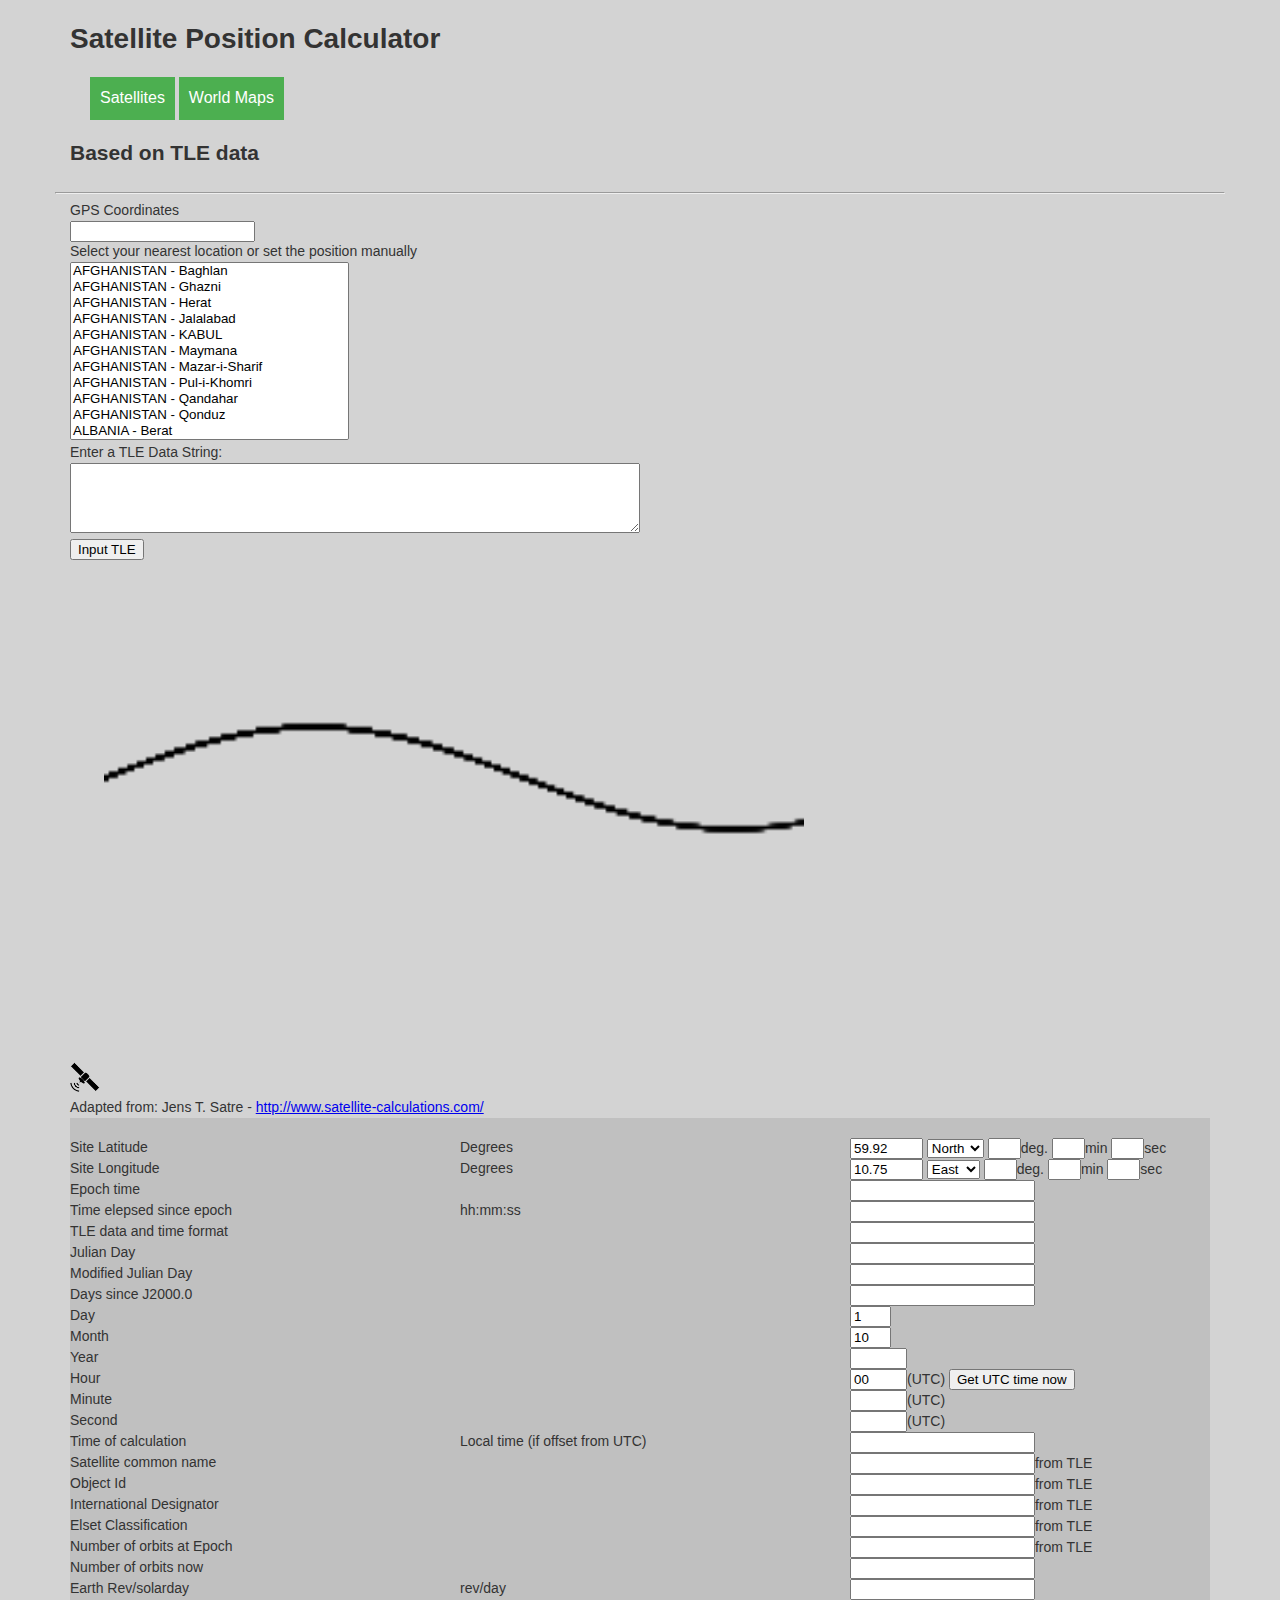
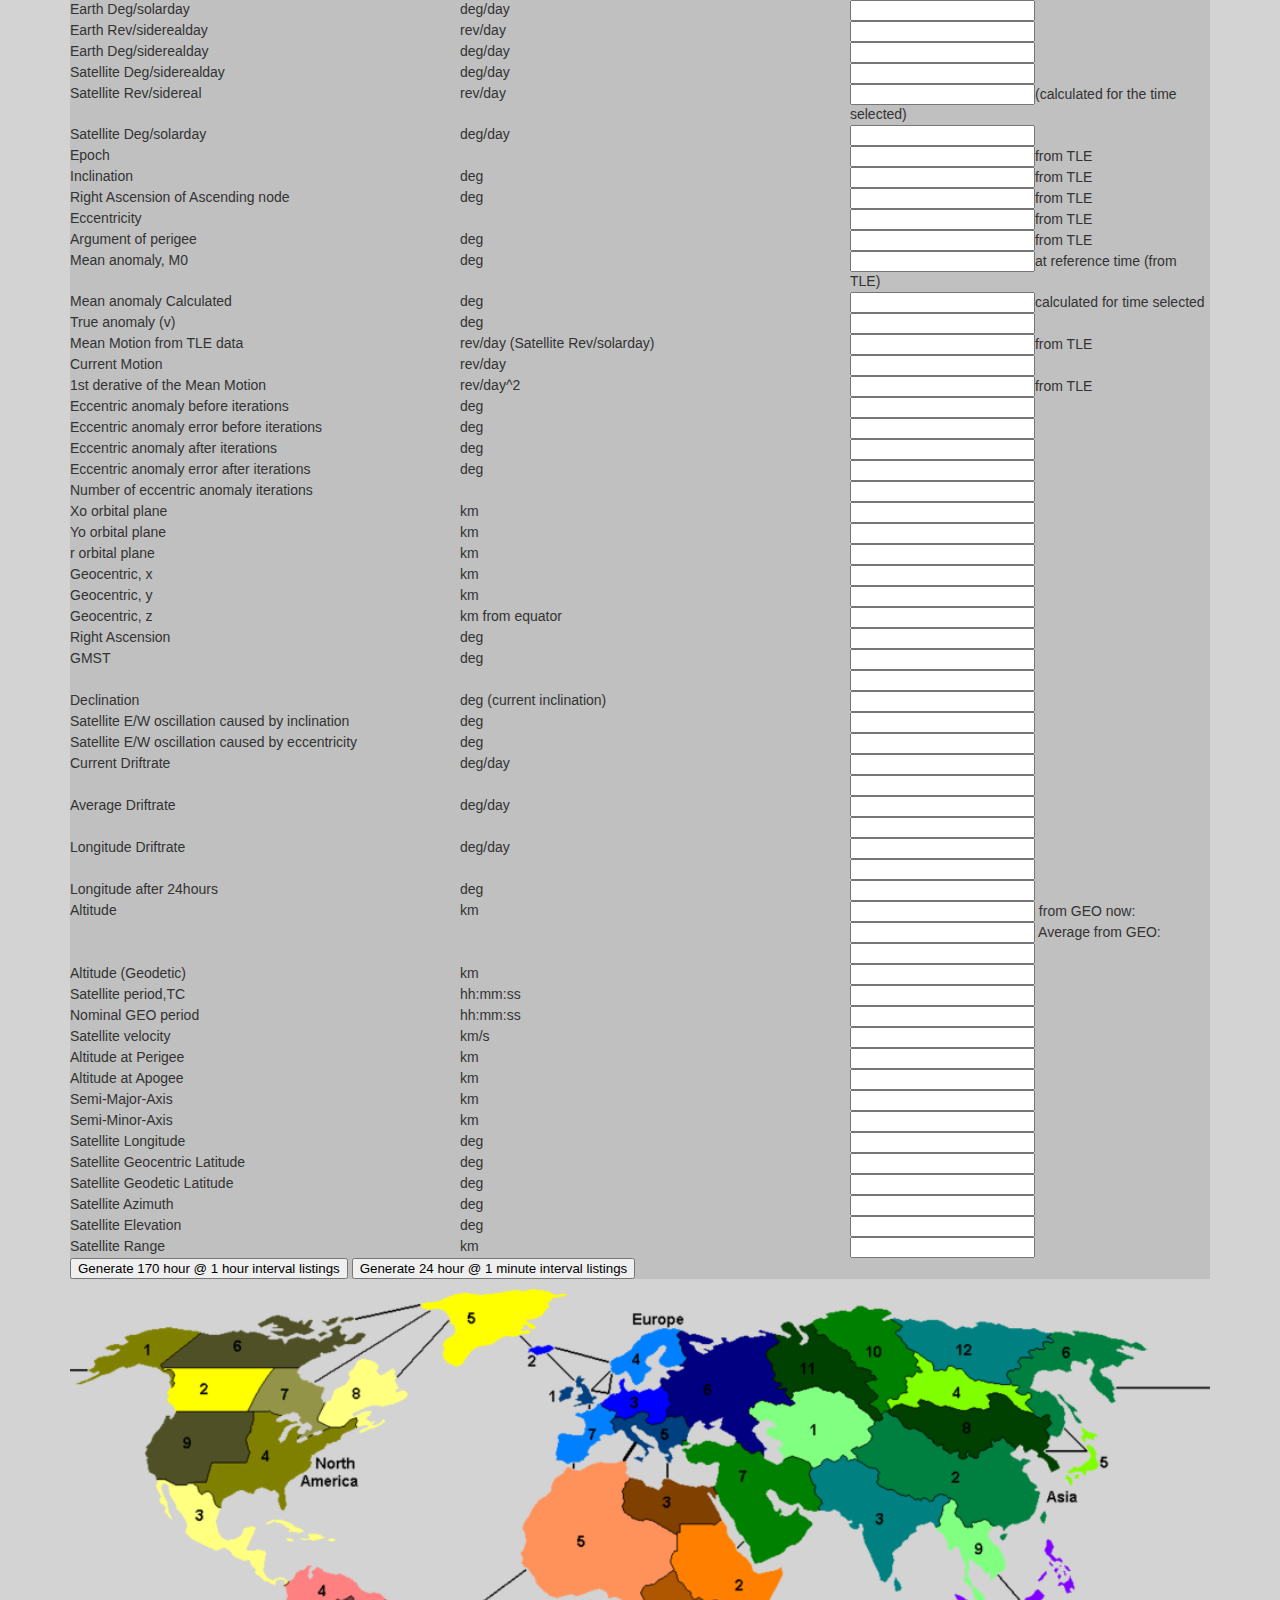
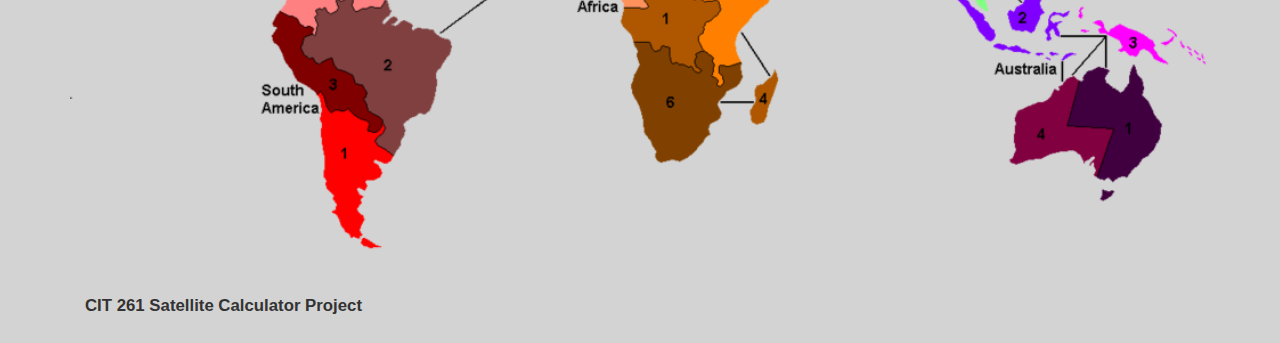
==== commit 9f673e74: "Added some notes relative to getting the sat image to move accross the map correctly." ====
--- a/index.html
+++ b/index.html
@@ -87,6 +87,14 @@
                         document.getElementById('locationLatLong').value = document.getElementById('selectPosition').value;
                     }
 
+                    /*
+                        The problem that this is running into is that the globe is cut into 4 quadrants and this logic 
+                        does not handle the 4 quadrants. North, South, East, West. Each section is broken into Degrees
+                        0 to 360 from the equator to the polls and from the through London, England (UTC)
+                        to the International Dateline between Russia and the United States.
+
+                        If we can solve this mathematical issue then we can move the sat correctly accross the image.
+                    */
                     function UpdateSatPosition() {
                         var maxDegree = 360;
                         // Max Image Size
@@ -100,20 +108,31 @@
                         var screenX = parseInt(Tracker.SatelliteLongitude.value.split(" ")[0]);
                         var screenY = parseInt(Tracker.SatelliteGeocentricLatitude.value.split(" ")[0]);
 
-                        // console.log("Raw Longitude - " + screenX);
-                        // console.log("Raw Latitude - " + screenY);
+                        // if (Tracker.SatelliteLongitude.value.split(" ")[0] == "West") {
+                        //     screenX *= -1;
+                        // }
+
+                        // if (Tracker.SatelliteGeocentricLatitude.value.split(" ")[0] == "South") {
+                        //     screenY *= -1;
+                        // }
+
+                        // console.log("Raw Longitude = " + screenX);
+                        // console.log("Raw Latitude = " + screenY);
 
                         screenX *= horizontalRatio;
                         screenY *= verticalRatio;
 
-                        // console.log("Raw Longitude Ratio - " + screenX);
-                        // console.log("Raw Latitude Ratio - " + screenY);
+                        // console.log("Raw Longitude Ratio = " + screenX);
+                        // console.log("Raw Latitude Ratio = " + screenY);
+
+                        screenX = Math.abs(screenX);
+                        screenY = Math.abs(screenY);
 
                         screenX += screenXOffset;
                         screenY += screenYOffset;
 
-                        console.log("Adjusted Longitude - " + screenX);
-                        console.log("Adjusted Latitude - " + screenY);
+                        console.log("Adjusted Longitude = " + screenX);
+                        console.log("Adjusted Latitude = " + screenY);
 
                         var redbox = document.getElementById("redbox");
                         redbox.style.left = screenX + "px";
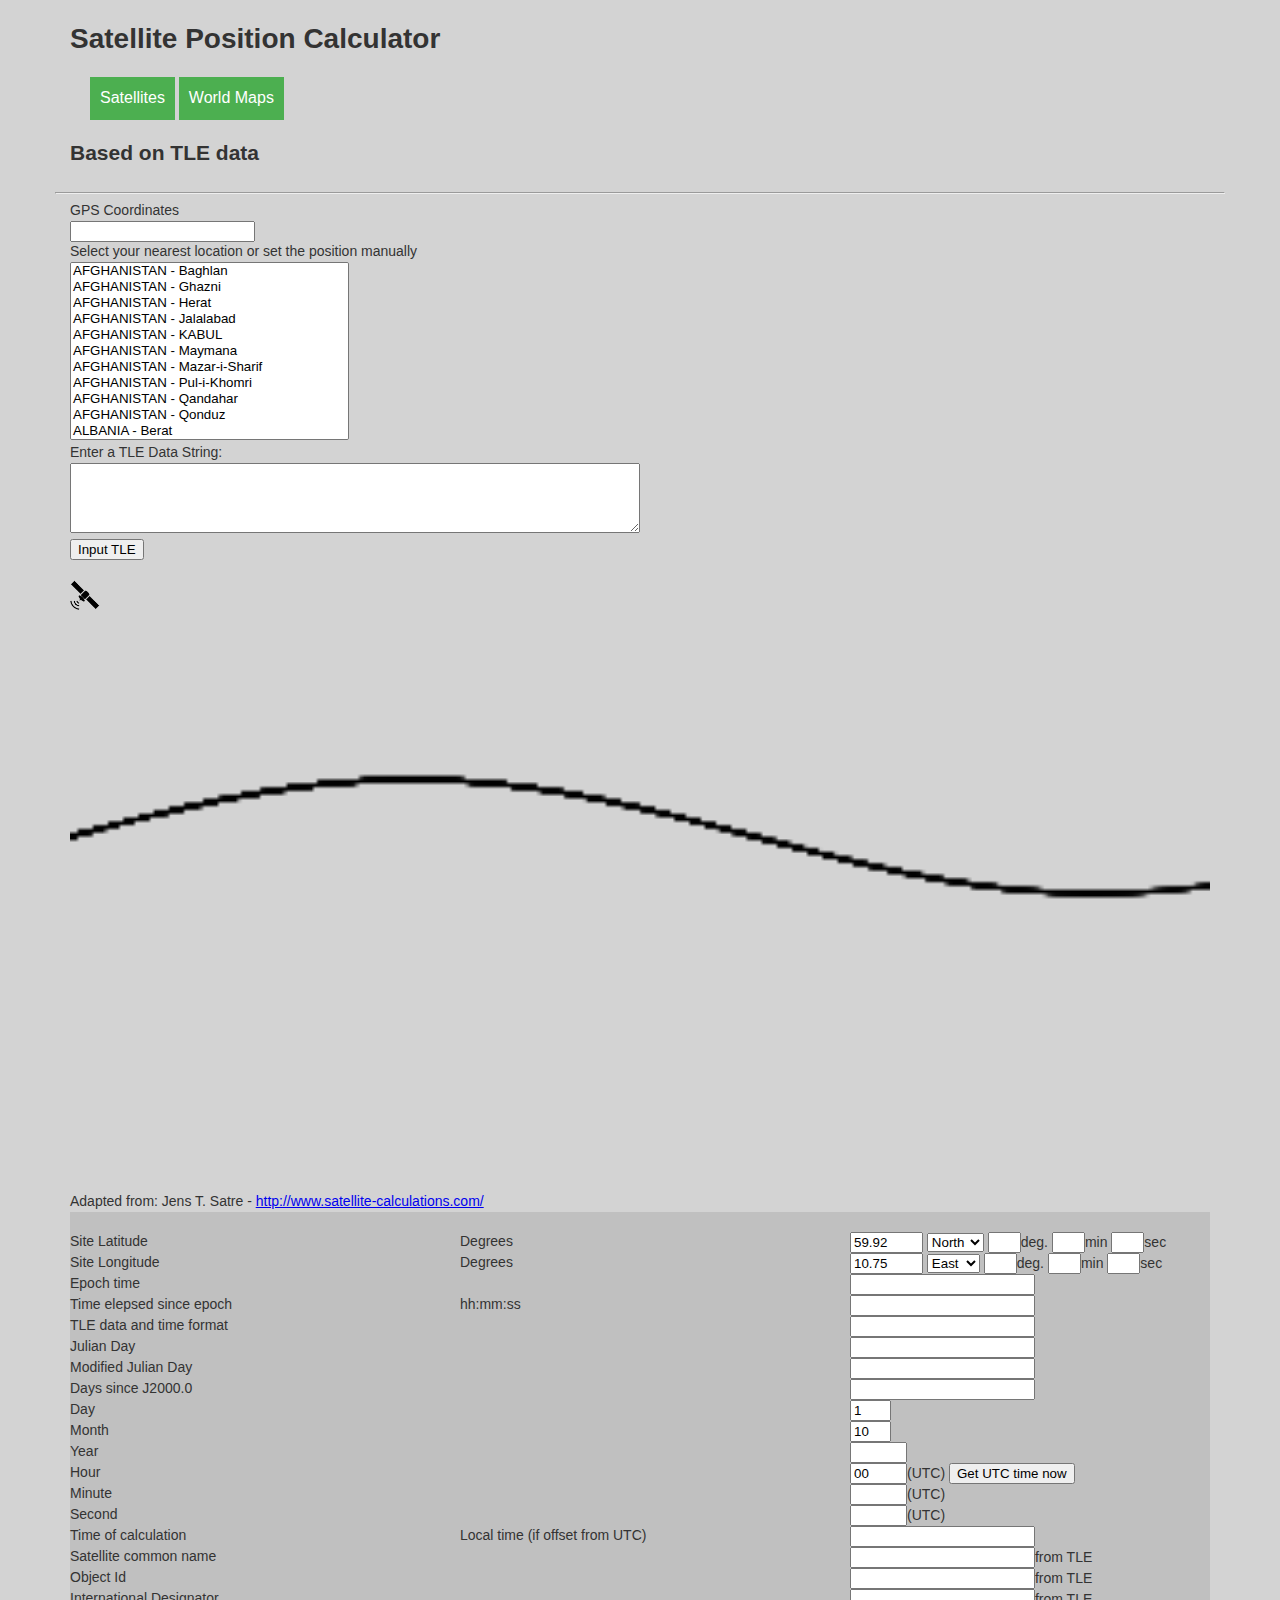
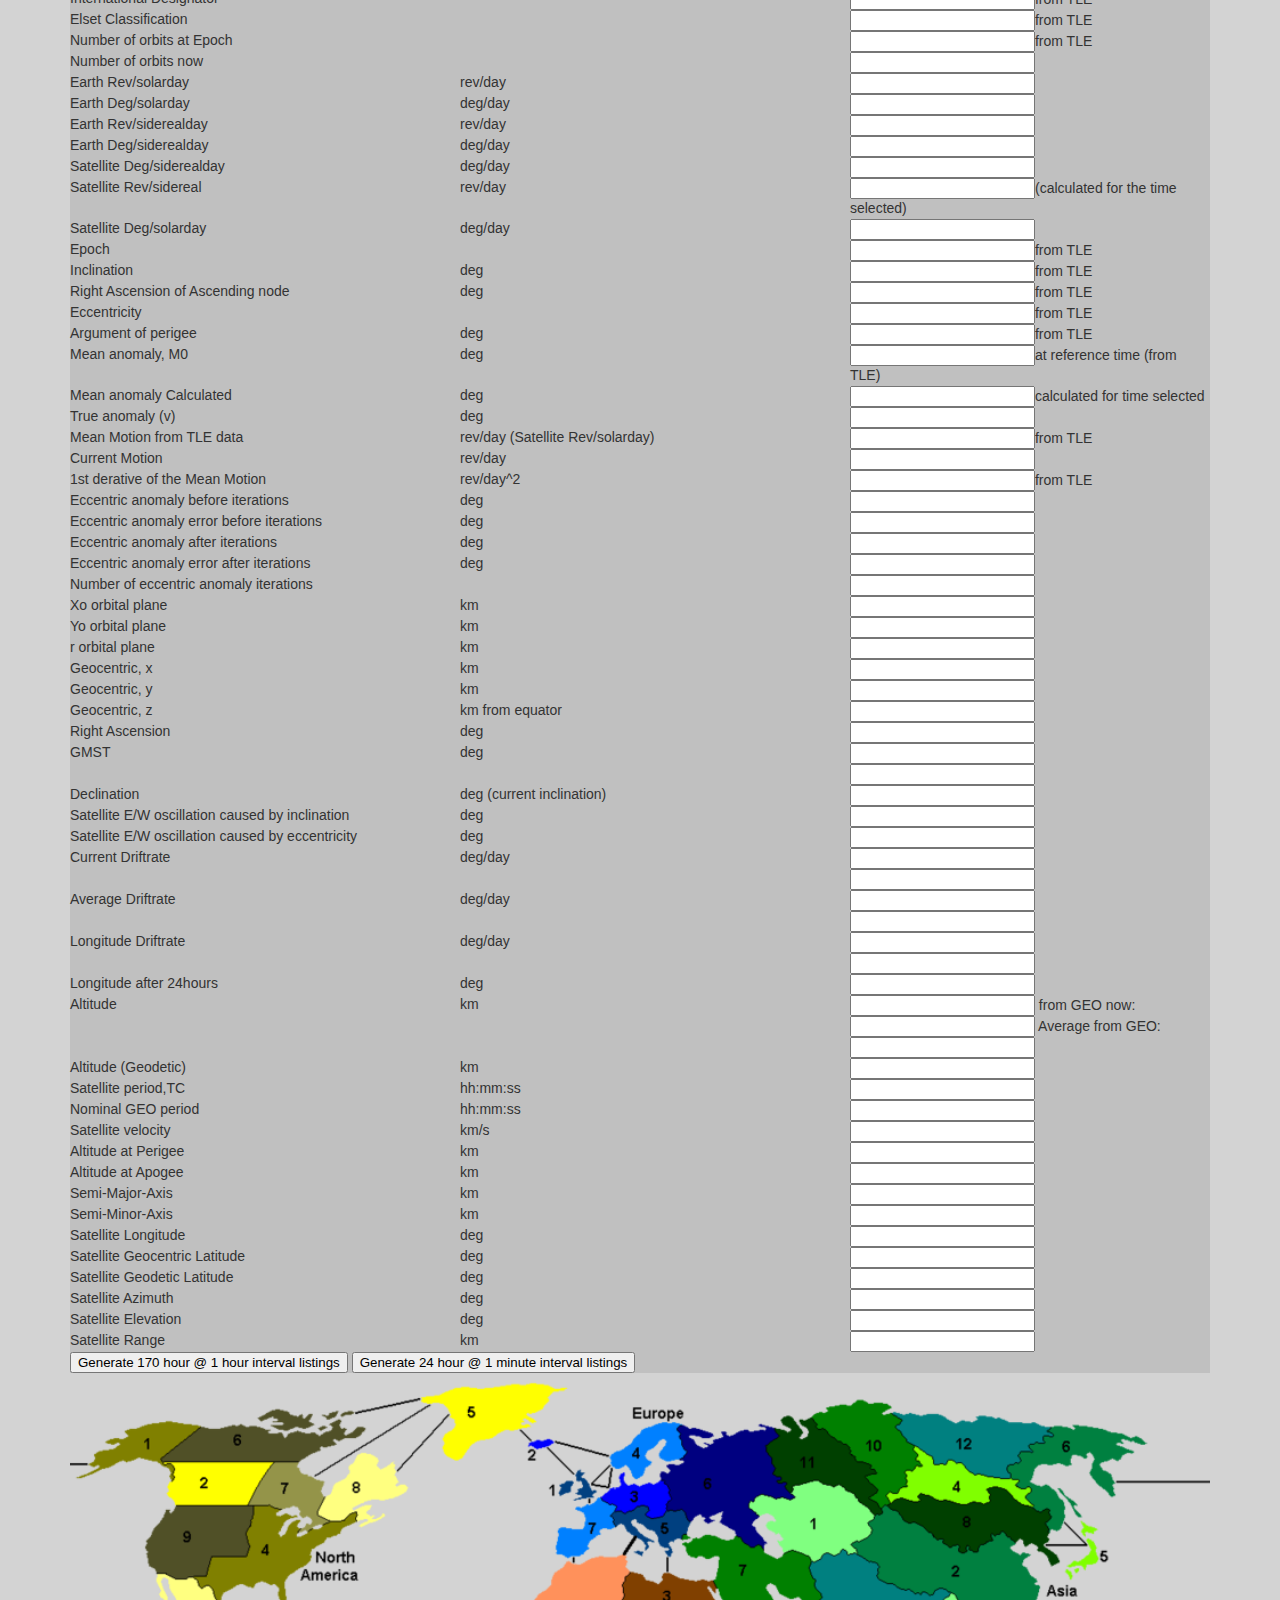
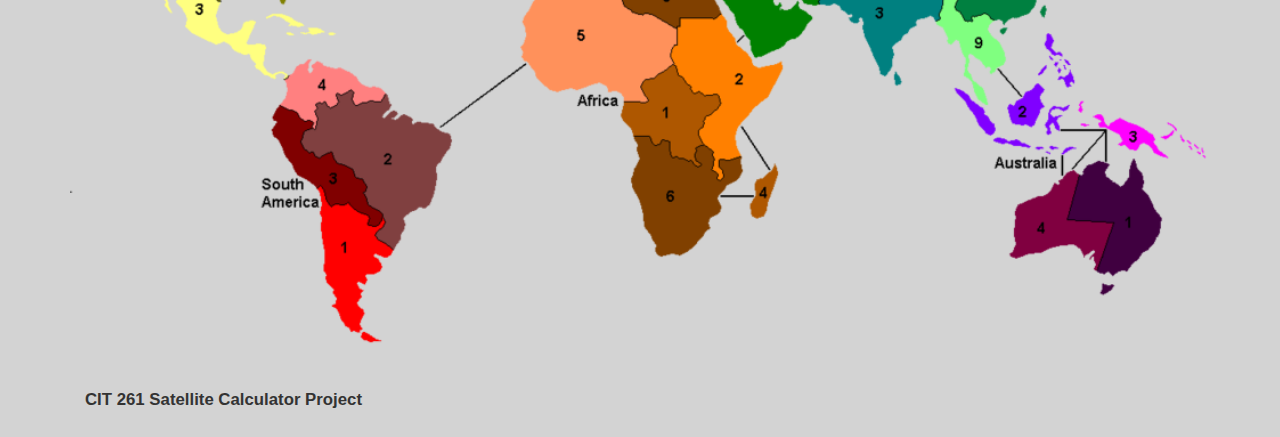
==== commit a674ca1a: "Update jQuery script source" ====
--- a/index.html
+++ b/index.html
@@ -28,7 +28,7 @@
     <script src="Scripts/latLongLoc.js"></script>
     <script src="Scripts/mapFuncs.js"></script>
     <!-- This is to handle a canvase resize for responsive behavior -->
-    <script src="Scripts/jquery-3.1.1.min.js"></script>
+    <script src="Scripts/jquery.min.js"></script>
 </head>
 
 <body onload="initPageData(); line();">
@@ -90,7 +90,7 @@
                     /*
                         The problem that this is running into is that the globe is cut into 4 quadrants and this logic 
                         does not handle the 4 quadrants. North, South, East, West. Each section is broken into Degrees
-                        0 to 360 from the equator to the polls and from the through London, England (UTC)
+                        0 to 180 from the equator to the polls and from the through London, England (UTC)
                         to the International Dateline between Russia and the United States.
 
                         If we can solve this mathematical issue then we can move the sat correctly accross the image.
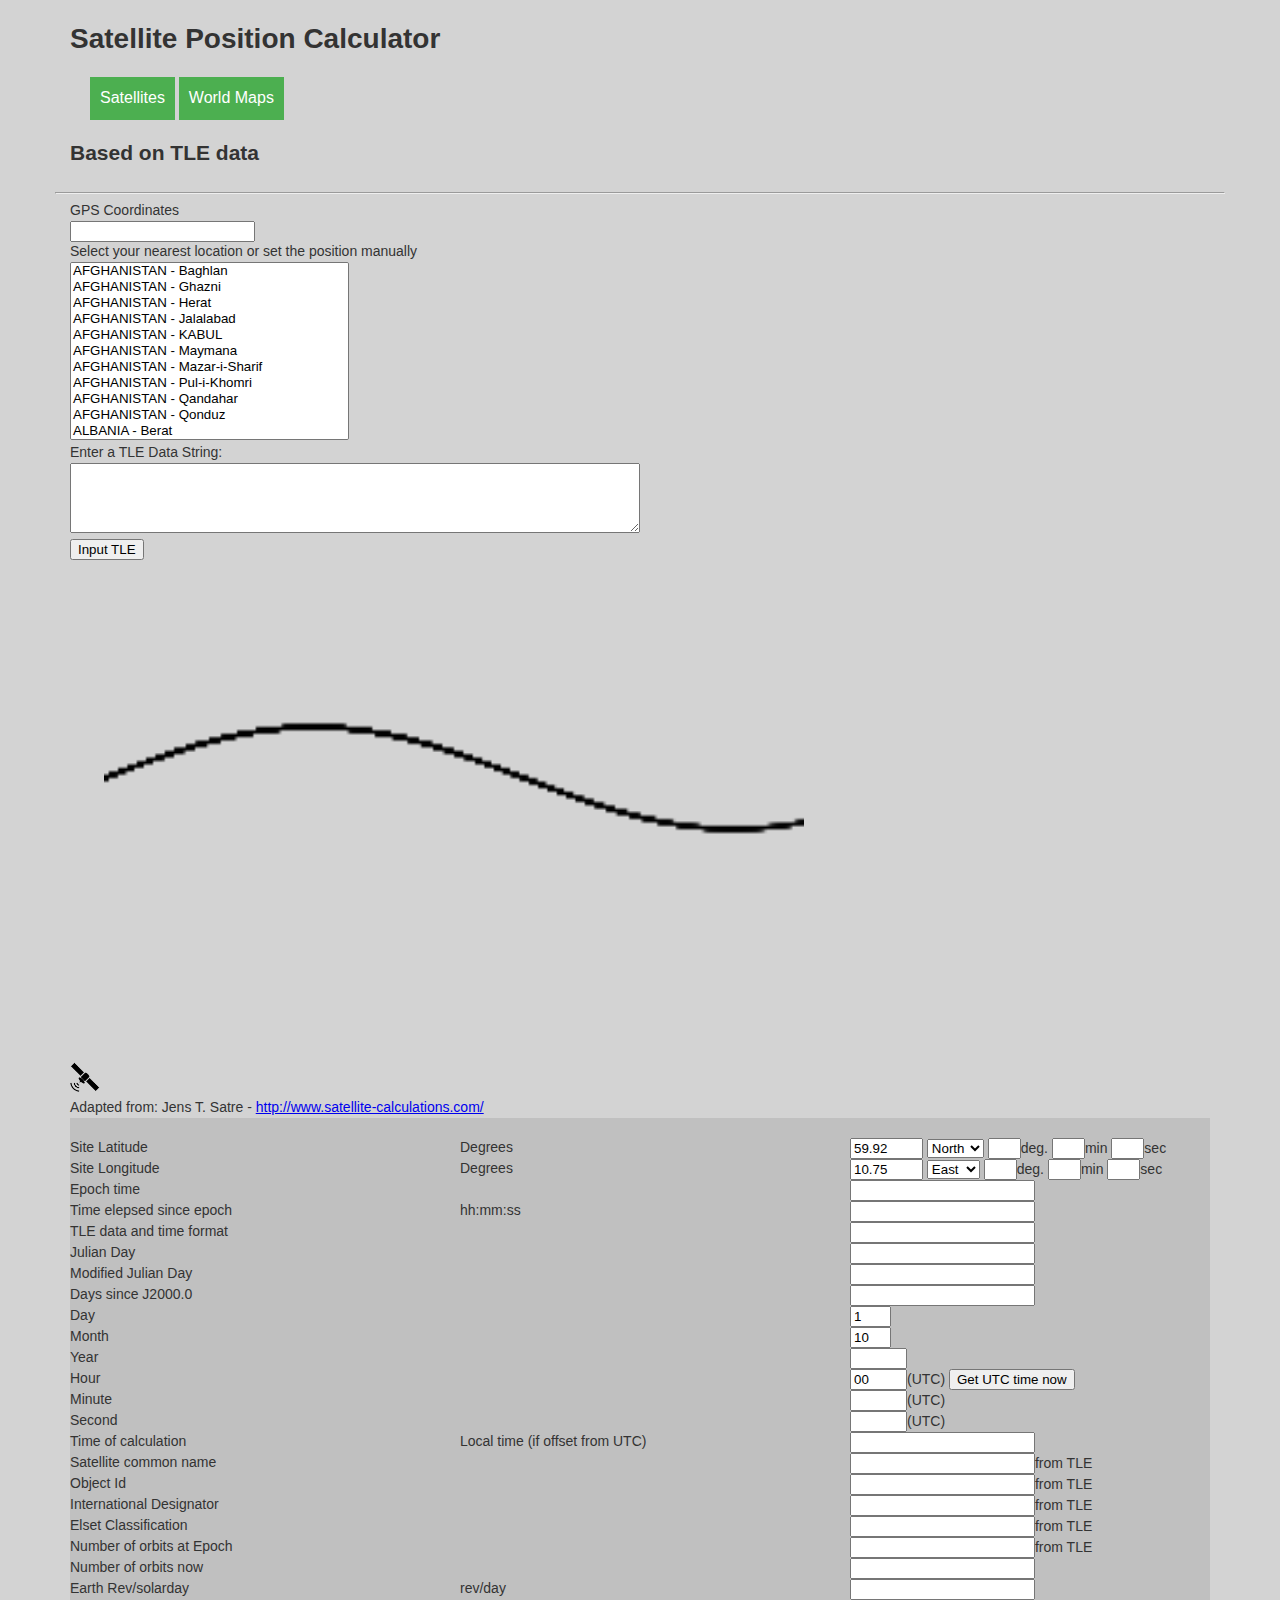
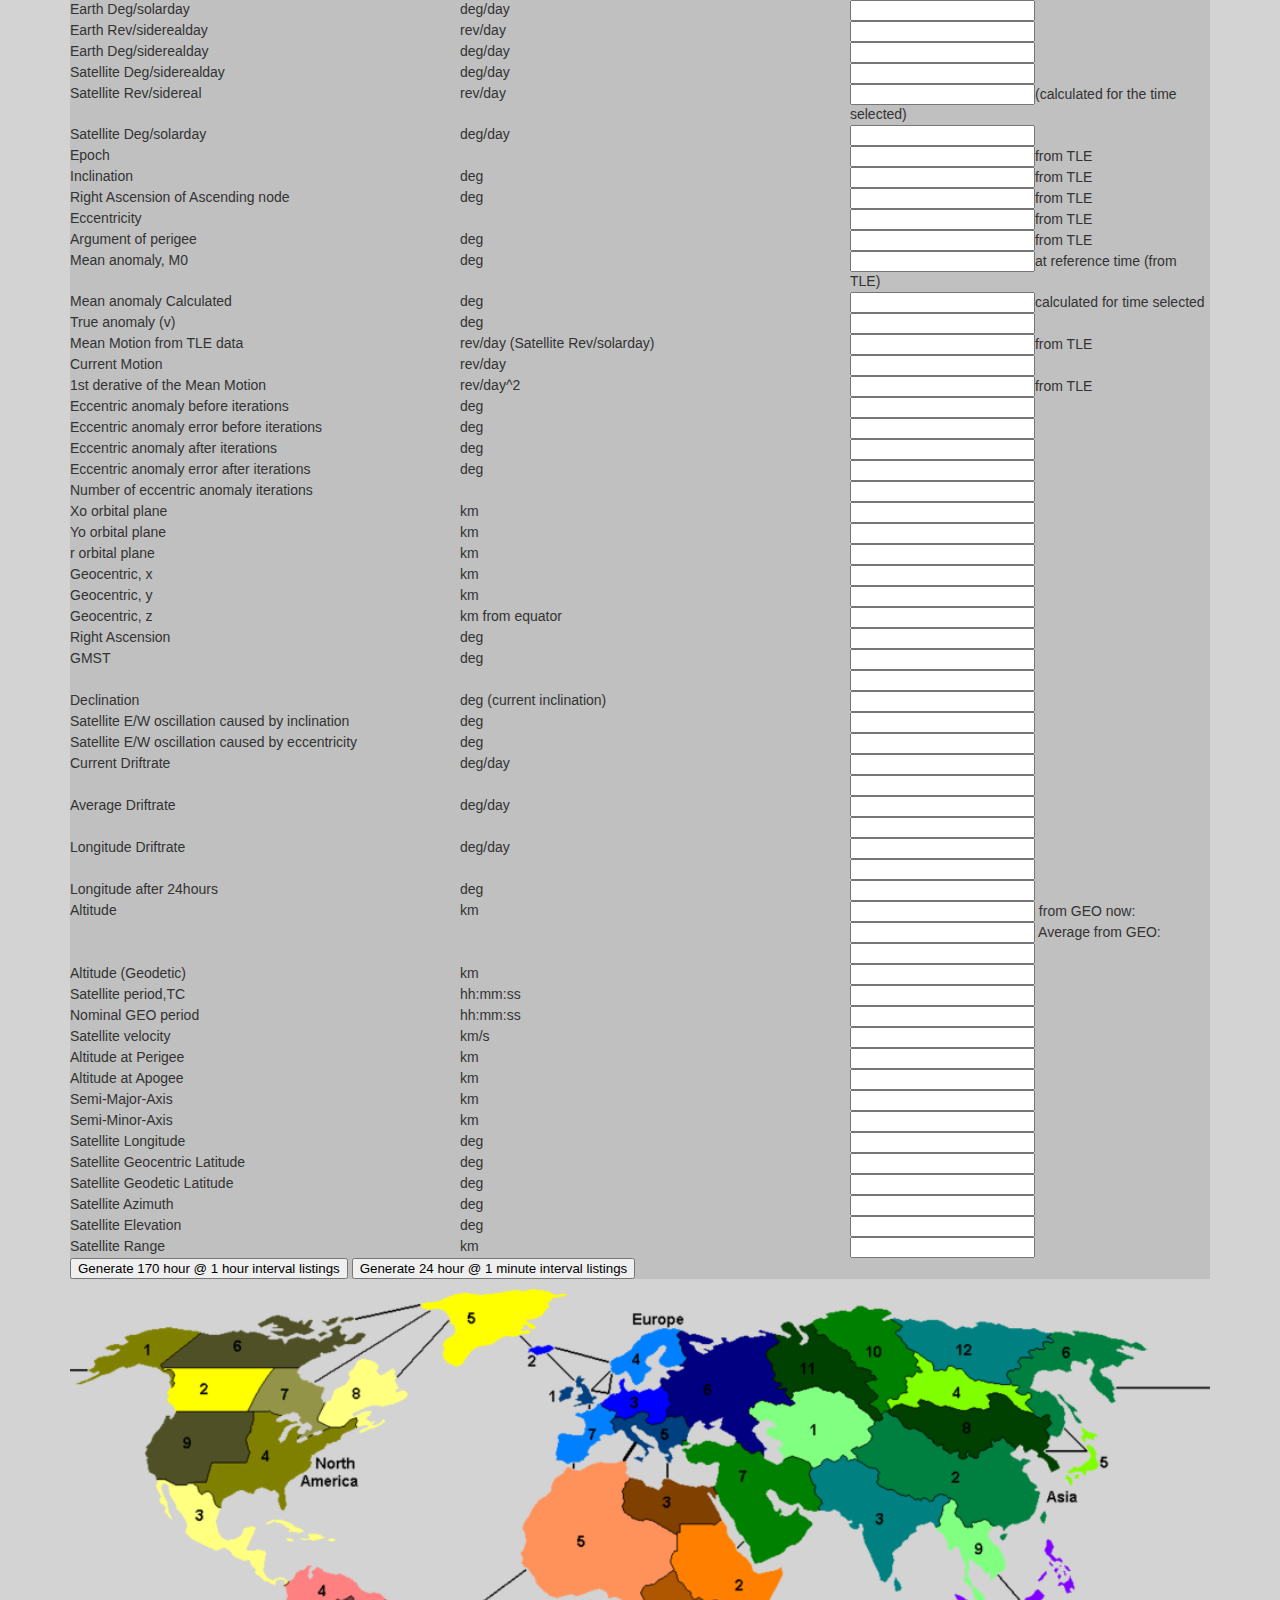
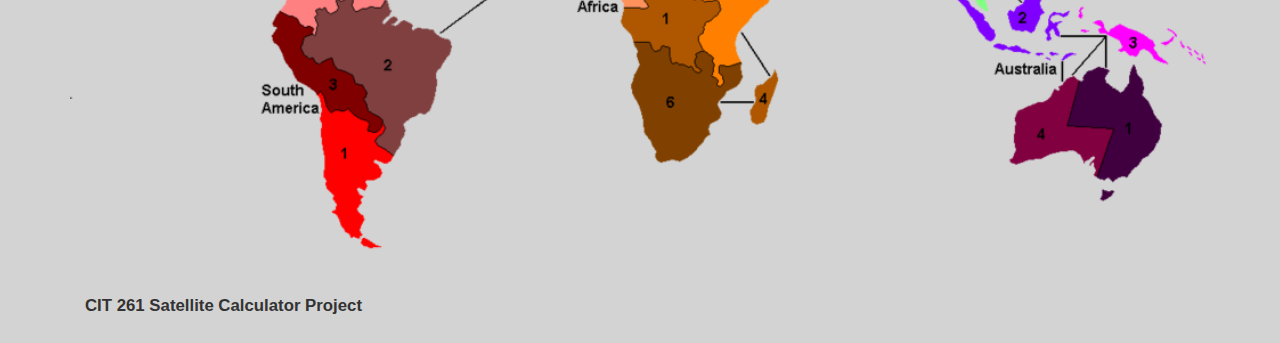
==== commit aaf95023: "Fix typo in comment for canvas resize script" ====
--- a/index.html
+++ b/index.html
@@ -27,7 +27,7 @@
     <script src="Scripts/tleCalculator.js"></script>
     <script src="Scripts/latLongLoc.js"></script>
     <script src="Scripts/mapFuncs.js"></script>
-    <!-- This is to handle a canvase resize for responsive behavior -->
+    <!-- This is to handle a canvas resize for responsive behavior -->
     <script src="Scripts/jquery.min.js"></script>
 </head>
 
